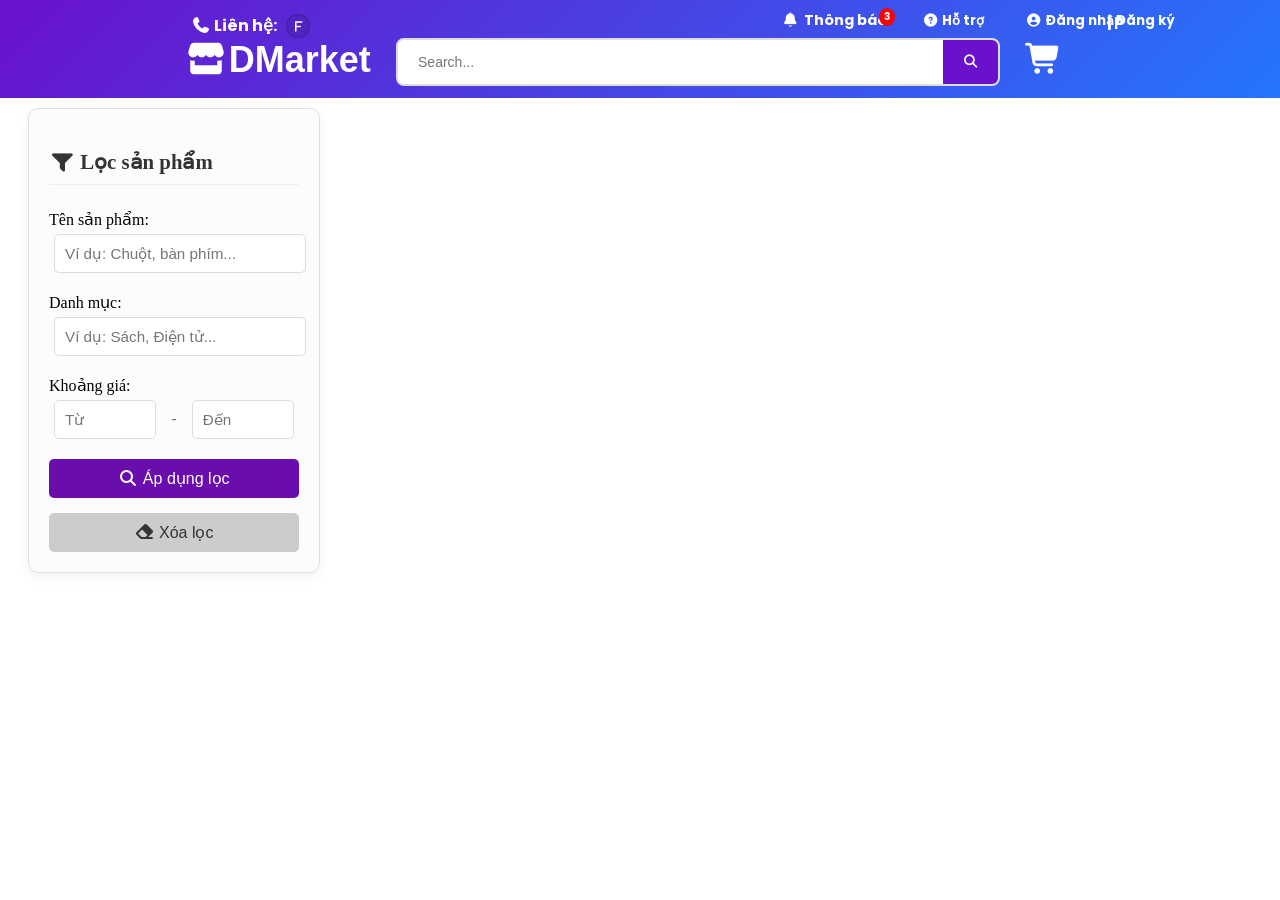
==== ProjectMarketWeb/index.html @ dc6fc466 "Add files via upload" ====
<!DOCTYPE html>
<html lang="en">
  <head>
    <meta charset="UTF-8" />
    <meta name="viewport" content="width=device-width, initial-scale=1.0" />
    <link rel="stylesheet" href="css/product.css" />
    <link rel="stylesheet" href="css/styles.css" />
    <link rel="stylesheet" href="css/all.min.css" />
    <script src="scripts.js" defer></script>
    <link
      href="https://fonts.googleapis.com/css2?family=Poppins:wght@400;600&display=swap"
      rel="stylesheet"
    />
    <title>DMarket</title>
  </head>
  <body>
    <header>
      <!-- Nút thông báo -->
      <h1 style="--h1-left: 61%; --h1-top: 2%; font-size: 0.9em">
        <div class="notification-container">
          <input
            type="checkbox"
            id="notification-toggle"
            class="notification-toggle"
          />
          <label for="notification-toggle" class="notification-bell">
            <i class="fa-solid fa-bell"></i>
            Thông báo
            <span class="notification-badge">3</span>
          </label>
          <div class="notification-box">
            <h3>Thông Báo Mới</h3>
            <ul>
              <li>Đơn hàng #123 của bạn đã được giao thành công.</li>
              <li>Chào bạn mới! Cảm ơn bạn đã đăng ký tài khoản.</li>
              <li>Khuyến mãi khủng 50% chỉ trong hôm nay!</li>
            </ul>
          </div>
        </div>
      </h1>

      <h1 style="--h1-left: 15%; --h1-top: 4%">
        <i class="fa-solid fa-phone"></i>
        Liên hệ:
        <button
          type="button"
          style="background: none; border: none"
          onclick="location.href='https://www.facebook.com/thanh.huynhtuan.1840'"
        >
          <div class="circle">
            <i class="fa-solid fa-f"></i>
          </div>
        </button>
      </h1>

      <button type="button" style="background: none; border: none">
        <h1 style="--h1-left: 72%; --h1-top: 4%">
          <i class="fa-solid fa-circle-question"></i>
          Hỗ trợ
        </h1>
      </button>
      <button
        id="login-btn"
        type="button"
        style="background: none; border: none"
      >
        <h1 style="--h1-left: 80%; --h1-top: 4%">
          <i class="fa-solid fa-circle-user"></i>
          Đăng nhập
        </h1>
      </button>
      <div
        id="username-display"
        style="--h1-left: 80%; --h1-top: 4%; --h1-size: 14px; display: none"
      >
        <h1>
          <i class="fa-solid fa-circle-user"></i>
          <span id="displayed-username"></span>
        </h1>
      </div>
      <div id="login-popup" class="popup" style="display: none">
        <div class="popup-content">
          <span id="close-login-popup" class="close">&times;</span>
          <h2>Đăng nhập</h2>
          <form class="login-form">
            <div class="input-group">
              <label for="username">Tên đăng nhập:</label>
              <div class="input-with-icon">
                <i class="fa-solid fa-user"></i>
                <input
                  type="text"
                  id="username"
                  name="username"
                  placeholder="Nhập tên đăng nhập"
                  required
                />
              </div>
            </div>
            <div class="input-group">
              <label for="password">Mật khẩu:</label>
              <div class="input-with-icon">
                <i class="fa-solid fa-lock"></i>
                <input
                  type="password"
                  id="password"
                  name="password"
                  placeholder="Nhập mật khẩu"
                  required
                />
                <i class="fa-solid fa-eye-slash toggle-password"></i>
              </div>
            </div>
            <button type="submit" class="login-button">Đăng nhập</button>
          </form>
        </div>
      </div>
      <h1 style="--h1-left: 14%; --h1-top: 20%; --h1-size: 30px">
        <button
          type="button"
          oneclick="location.href='index.html';"
          style="
            background: none;
            border: none;
            color: white;
            cursor: pointer;
            font-size: 1.2em;
            font-weight: bold;
          "
        >
          <i class="fa-solid fa-store"></i>DMarket
        </button>
      </h1>

<!-- ============================== #region REGISTER FORM ============================== -->
      <p
        style="background: none; border: none"
        > <h1 style="--h1-left: 86.4%; --h1-top: 1%">
          |
          </h1>
      </p>
      <button
          id="open-register-form"
          type="button"
          style="background: none; border: none; padding:none; cursor: pointer;"
      >
          <h1 style="--h1-left: 87%; --h1-top: 4%">
          Đăng ký
          </h1>
      </button>

      <div class="modal" id="modal-toggle">
          <div class="modal_overlay"></div> <!-- overlay nền đen -->
              
          <div class="modal_body">

              <!-- Authen form -->
              <div class="auth-form">
                  <div class="auth-form_header"> <!-- phần head -->
                      <h3 class="auth-form_heading">Đăng ký</h3>
                  </div>

                  <div class="auth-form_container">
                      <div class="auth-form_form"><!--Phần điền form-->
                          <div class="auth-form_group">
                              <input type="text" class="auth-form_input" placeholder="Tên đăng nhập">
                          </div>
                          <div class="auth-form_group">
                              <input type="password" class="auth-form_input" placeholder="Mật khẩu">
                          </div>
                          <div class="auth-form_group">
                              <input type="password" class="auth-form_input" id="last-input" placeholder="Nhập lại mật khẩu">
                          </div>
                      </div>
                      
                      <div class="auth-form_policy"> <!--điều khoản dịch vụ -->
                          <p class="auth-form_policy-text">
                              Bằng việc đăng kí, bạn đã đồng ý với cửa hàng về
                              <a href="" class="auth-form_policy-link">Điều khoản dịch vụ</a>
                              & 
                              <a href="" class="auth-form_policy-link">Chính sách bảo mật</a>
                          </p>
                      </div>
                      
                      <div class="auth-form_control"> <!-- nút trở lại / đăng kí-->
                          <button class="btn-register " id="turnback">Trở lại</button>
                          <button class="btn-register" id="register">Đăng kí</button>
                      </div>
                      
                  </div>

                  <div class="auth-form_socials"> <!-- liên kết mạng xã hội-->
                      <a href="" class="btn-register btn_s-font" id="btn-icon-facebook">
                          <i class="fa-brands fa-facebook"></i>
                          Kết nối với Facebook
                      </a>
                      <a href="" class="btn-register btn_s-font" id="btn-icon-google">
                          <i class="fa-brands fa-google"></i>
                          Kết nối với Google
                      </a>
                  </div>

              </div>

          </div>

      </div>
<!-- ============================== #endregion REGISTER FORM============================== -->

      <div
        class="search-container"
        style="--search-left: 31%; --search-top: 40%"
      >
        <input type="text" id="searchInput" placeholder="Search..." />
        <button type="submit" id="searchBtn">
          <i class="fa-solid fa-magnifying-glass"></i>
        </button>
      </div>
      <button
        id="cartShop"
        type="button"
        style="background: none; border: none"
      >
        <h1 style="--h1-left: 80%; --h1-top: 20%; --h1-size: 30px">
          <i class="fa-solid fa-cart-shopping"></i>
        </h1>
      </button>
      <div id="cartMenu" class="cart-dropdown" style="display: none">
        <h3>Giỏ hàng</h3>
        <hr />
        <ul id="cartItems"></ul>
        <hr />
        <!-- Tổng tiền -->
        <div class="total">Tổng: <span id="totalPrice">0</span> đ</div>
      </div>
    </header>

    <!-- Nút thêm sp mới -->
    <button id="open-product-form-btn" style="display: none;">Thêm sản phẩm mới</button>

    <!-- Popup thêm sp mới -->
    <div id="product-form-popup" class="popup">
      <div class="popup-content">
        <span id="close-product-form-popup" class="close">&times;</span>
        <h2>Thêm sản phẩm mới</h2>
        <form id="productForm">
          <input type="text" id="name" placeholder="Tên sản phẩm" required />
          <input type="number" id="value" placeholder="Giá" required />
          <input type="number" id="quantity" placeholder="Số lượng" required />
          <input type="text" id="category" placeholder="Danh mục" required />
          <input type="file" id="image" accept="image/*" required />
          <button type="submit">Thêm</button>
        </form>
      </div>
    </div>

    <!-- Popup xác nhận mua hàng -->
    <div id="checkout-popup" class="popup" style="display: none;">
      <div class="popup-content">
        <span id="close-checkout-popup" class="close">&times;</span>
        <h2>Xác nhận mua hàng</h2>
        <div id="checkout-items"></div>
        <h3>Tổng tiền: <span id="checkout-total">0</span>đ</h3>
        <button id="confirm-checkout">Thanh toán</button>
        <button id="cancel-checkout">Hủy</button>
      </div>
    </div>

    <div class="main-content">
      <div class="filter-section">
        <h3><i class="fa-solid fa-filter"></i> Lọc sản phẩm</h3>
        <div class="filter-group">
          <label for="filterProductName">Tên sản phẩm:</label>
          <input
            type="text"
            id="filterProductName"
            placeholder="Ví dụ: Chuột, bàn phím..."
          />
        </div>
        <div class="filter-group">
          <label for="filterProductCategory">Danh mục:</label>
          <input
            type="text"
            id="filterProductCategory"
            placeholder="Ví dụ: Sách, Điện tử..."
          />
        </div>
        <div class="filter-group">
          <label>Khoảng giá:</label>
          <div class="price-range">
            <input type="number" id="filterPriceMin" placeholder="Từ" min="0" />
            <span>-</span>
            <input
              type="number"
              id="filterPriceMax"
              placeholder="Đến"
              min="0"
            />
          </div>
        </div>
        <button id="applyFilterBtn" class="filter-btn primary-btn">
          <i class="fa-solid fa-magnifying-glass"></i> Áp dụng lọc
        </button>
        <button id="clearFilterBtn" class="filter-btn secondary-btn">
          <i class="fa-solid fa-eraser"></i> Xóa lọc
        </button>
      </div>

      <div id="productList" class="product-grid"></div>
    </div>
    <h1 id="admin" style="--h1-left: 80%; --h1-top: -1%; font-size: 0.9em; display:none;">
    <button
     id="admin-btn"
     type="button"
     style="background: none; border: none; cursor: pointer;"
    >
     <h1>
       <i class="fa-solid fa-user-gear"></i>
       Admin
     </h1>
    </button>
    </h1>
    <!-- Popup Quản trị viên -->
    <div id="admin-popup" class="popup" style="display: none">
     <div class="popup-content admin-popup-content">
       <span id="close-admin-popup" class="close">&times;</span>
       <div class="admin-header">
         <i class="fa-solid fa-gear admin-gear-icon"></i>
         <h2>QUẢN TRỊ VIÊN</h2>
       </div>
       <p class="admin-welcome-text">Chào mừng! Vui lòng chọn tác vụ quản lý.</p>
       <div class="admin-options">
         <button class="admin-option-btn">
           <i class="fa-solid fa-pen-to-square"></i> QUẢN LÝ SẢN PHẨM
         </button>
         <button class="admin-option-btn">
           <i class="fa-solid fa-users"></i> QUẢN LÝ NGƯỜI DÙNG
         </button>
         <button class="admin-option-btn">
           <i class="fa-solid fa-chart-bar"></i> THỐNG KÊ - BÁO CÁO
         </button>
         <button class="admin-option-btn">
           <i class="fa-solid fa-gears"></i> CÀI ĐẶT HỆ THỐNG
         </button>
       </div>
       <div class="admin-actions">
         <button id="cancel-admin" class="btn-secondary">Đóng</button>
         <button id="access-admin" class="btn-primary">Truy cập</button>
       </div>
     </div>
    </div>
    <footer>
    </footer>
  </body>
</html>
<!-- Nút mở Popup Admin -->
---- ProjectMarketWeb/css/product.css ----
:root {
    --primary-color: #EE4D2D;
    --white-color: #fff;
    --black-color: #000;
    --text-color: #333;
    --border-color: #dbdbdb;
    --star-gold-color: #FFCE3E;
}
.grid {
    width: 1200px;
    max-width: 100%;
    margin: 0 auto;
}

.grid__full-width {
    width: 100%;
}

.grid__row {
    display: flex;
    flex-wrap: wrap;
    margin-left: -5px;
    margin-right: -5px;
}

.grid__column-2 {
    padding-left: 5px;
    padding-right: 5px;
    width: 16.6667%;
}

.grid__column-2-4 {
    padding-left: 5px;
    padding-right: 5px;
    width: 20%
}

.grid__column-10 {
    padding-left: 5px;
    padding-right: 5px;
    width: 83.3334%;
}

/*Product item*/
.home-product {
    margin-bottom: 10px;
}

.home-product-item {
    display: block;
    position: relative;
    margin-top: 10px;
    text-decoration: none;
    background-color: var(--white-color);
    border-bottom-left-radius: 2px;
    border-bottom-right-radius: 2px;
    box-shadow: 0 1px 2px 0 rgba(0, 0, 0, 0.1);
    transition: transform linear 0.1s;
    will-change: transform;
}

.home-product-item:hover {
    transform: translateY(-1px);
    box-shadow: 0 1px 20px 0 rgba(0, 0, 0, 0.05);
}

.home-product-item__img {
    padding-top: 100%;
    /*thụt phía trên=100% width suy ra hinh vuong*/
    background-repeat: no-repeat;
    background-size: contain;
    background-position: center;
}

.home-product-item__name {
    font-size: 1.2rem;
    font-weight: 400;
    color: var(--text-color);
    line-height: 1.125rem;
    margin: 10px 10px 6px;
    display: block;
}

.home-product-item__price {
    display: flex;
    margin-left: 10px;
    align-items: baseline;
}

.home-product-item__price-old {
    font-size: 0.875rem;
    color: #666;
    text-decoration: line-through;
}

.home-product-item__price-current {
    font-size: 1.0rem;
    color: var(--primary-color);
    margin-left: 4px;
}

.home-product-item__action {
    display: flex;
    justify-content: space-between;
    margin: 6px 10px 0;
}

.home-product-item__like {
    font-size: 0.8125rem;
}

i.home-product-item__like-icon-fill {
    color: #F63D30;
    display: none;
}

.home-product-item__like--liked .home-product-item__like-icon-fill {
    display: inline-block;
}

.home-product-item__like--liked .home-product-item__like-icon-empty {
    display: none;
}

.home-product-item__rating {
    font-size: 0.7rem;
    color: #D5D5D5;
    margin: 3px 0 0 auto;
}

.home-product-item__star--gold {
    color: var(--star-gold-color);
}

.home-product-item__sold {
    font-size: 0.8rem;
    color: var(--text-color);
    margin: 3px 0 0 3px;
}

.home-product-item__origin {
    display: flex;
    justify-content: space-between;
    margin: 3px 10px 0;
    color: #595959;
    font-size: 0.75rem;
    font-weight: 300;
}

.home-product-item__favourite {
    position: absolute;
    top: 10px;
    left: -4px;
    color: var(--primary-color);
    background-color: currentColor;
    font-size: 0.8rem;
    font-weight: 500;
    line-height: 1.0rem;
    padding-right: 4px;
    border-top-right-radius: 3px;
    border-bottom-right-radius: 3px;
}

.home-product-item__favourite::after {
    content: "";
    position: absolute;
    left: 0;
    bottom: -4px;
    border-top: 4px solid currentColor;
    border-left: 4px solid transparent;
    filter: brightness(60%);
}

.home-product-item__favourite span {
    color: var(--white-color);
}

.home-product-item__favourite i {
    color: var(--white-color);
    font-size: 0.5625rem;
    margin: 0 2px 0 5px;
}

.home-product-item__sale-off {
    position: absolute;
    top: 0;
    right: 0;
    width: 40px;
    height: 36px;
    text-align: center;
    background-color: rgba(255, 216, 64, 0.94);
}

.home-product-item__sale-off::after {
    content: "";
    position: absolute;
    left: 0;
    bottom: -4px;
    border-width: 0 20px 6px;
    border-style: solid;
    border-color: transparent rgba(255, 216, 64, 0.94) transparent rgba(255, 216, 64, 0.94);
}

.home-product-item__sale-off-percent {
    color: #EE4D2D;
    font-weight: 600;
    font-size: 0.75rem;
    line-height: 0.75rem;
    position: relative;
    top: 1px;
}

.home-product-item__sale-off-label {
    color: var(--white-color);
    font-size: 0.75rem;
    line-height: 0.8125rem;
    position: relative;
    top: -2px;
    font-weight: 600;
}
---- ProjectMarketWeb/css/styles.css ----
header {
  font-family: "Segoe UI", Tahoma, Geneva, Verdana, sans-serif;
  background: linear-gradient(135deg, #6a11cb, #2575fc);
  margin: -10px;
  position: relative;
  height: 100px;
}

h1 {
  color: white;
  font-size: 0.9em;
  position: absolute;
  left: var(--h1-left);
  top: var(--h1-top);
  font-size: var(--h1-size);
  font-family: "Poppins", sans-serif;
}

.circle {
  height: 12.5px;
  width: 12.5px;
  padding: 5px;
  border-radius: 50%;
  display: inline-block;
  color: #fff;
  font-size: 0.9em;
  font-weight: 0;
  background-color: rgba(0, 0, 0, 0.1);
  border: 1px solid rgba(0, 0, 0, 0.2);
}

.search-container {
  display: flex;
  align-items: stretch;
  /* Ép các con cao bằng nhau */
  width: 600px;
  height: 44px;
  /* Đặt chiều cao cố định cho cả thanh search */
  border-radius: 8px;
  overflow: hidden;
  position: absolute;
  top: var(--search-top);
  left: var(--search-left);
  border: 2px solid #ddd;
  background: #fff;
}

.search-container input {
  flex: 1;
  padding: 0 15px;
  /* Bỏ padding dọc, chỉ giữ padding ngang */
  border: none;
  outline: none;
  font-size: 14px;
}

.search-container button {
  width: 55px;
  background: #6911cb;
  border: none;
  color: white;
  cursor: pointer;
  transition: background-color 0.3s ease;
  display: grid;
  place-items: center;
}

.search-container button:hover {
  background-color: #5a0ca0;
  /* Đổi màu nền khi hover */
}

/* Style cho cái chuông (bây giờ là cả nút bấm) */
.notification-bell {
  color: white;
  /* Giữ màu chữ trắng */
  cursor: pointer;
  /* Biến chuột thành hình bàn tay khi di vào */
  position: relative;
  display: inline-flex;
  /* Dùng flex để icon và chữ xếp hàng ngang đẹp */
  align-items: center;
  /* Căn thẳng hàng icon và chữ */
}

/* Style riêng cho icon chuông bên trong nút */
.notification-bell .fa-bell {
  font-size: 1em;
  /* Kích thước icon bằng kích thước chữ */
  margin-right: 5px;
  /* Tạo khoảng cách giữa chuông và chữ "Thông báo" */
}

/* === PHẦN CSS CÒN THIẾU CHO CHỨC NĂNG THÔNG BÁO === */

/* Hộp to nhất chứa mọi thứ */
.notification-container {
  position: relative;
  /* Rất quan trọng! Để làm "mỏ neo" cho hộp thông báo */
}

/* Checkbox tàng hình (công tắc ma thuật) */
.notification-toggle {
  display: none;
  /* Ẩn cái checkbox xấu xí đi */
}

/* Chấm đỏ báo số thông báo mới */
.notification-badge {
  position: absolute;
  /* Thả nổi nó trên cái chuông */
  top: -2px;
  /* Chỉnh vị trí của chấm đỏ (lên/xuống) */
  right: -8px;
  /* Chỉnh vị trí của chấm đỏ (trái/phải) */
  background-color: red;
  color: white;
  border-radius: 50%;
  /* Biến nó thành hình tròn */
  padding: 1px 5px;
  font-size: 10px;
  /* Cỡ chữ của số bên trong */
  font-weight: bold;
}

/* Hộp chứa thông báo */
.notification-box {
  display: none;
  /* QUAN TRỌNG: Mặc định, hộp này sẽ bị ẨN */
  position: absolute;
  /* Thả nổi nó, định vị theo cái .notification-container */
  top: 35px;
  /* Khoảng cách từ chuông xuống hộp. */
  right: 0;
  width: 300px;
  background-color: white;
  border: 1px solid #ddd;
  border-radius: 5px;
  box-shadow: 0 4px 8px rgba(0, 0, 0, 0.1);
  color: #333;
  /* Chữ bên trong màu đen cho dễ đọc */
  z-index: 1000;
  /* Đảm bảo nó nổi lên trên mọi thứ khác */
  text-align: left;
  /* Căn chữ trong hộp về bên trái */
}

/* === DÒNG CODE PHÉP THUẬT === */
/* Khi checkbox được tick (checked), thì tìm cái hộp thông báo và bật nó lên */
.notification-toggle:checked ~ .notification-box {
  display: block;
  /* Hiện nó ra! */
}

/* Style cho nội dung bên trong hộp thông báo */
.notification-box h3 {
  padding: 10px 15px;
  margin: 0;
  border-bottom: 1px solid #eee;
  font-size: 16px;
  font-weight: 600;
  /* Chữ đậm hơn một chút */
  color: #333;
}

.notification-box ul {
  list-style: none;
  margin: 0;
  padding: 0;
}

.notification-box ul li {
  padding: 12px 15px;
  border-bottom: 1px solid #eee;
  font-size: 14px;
  color: #555;
}

.notification-box ul li:hover {
  background-color: #f5f5f5;
}

.notification-box ul li:last-child {
  border-bottom: none;
}

.close {
  position: absolute;
  right: 12px;
  top: 8px;
  font-size: 24px;
  cursor: pointer;
}

.popup {
  position: fixed;
  top: 0;
  left: 0;
  width: 100%;
  height: 100%;
  background-color: rgba(0, 0, 0, 0.5);
  /* Nền mờ */
  display: flex;
  justify-content: center;
  align-items: center;
  z-index: 1000;
  backdrop-filter: blur(5px);
  /* Hiệu ứng làm mờ nền phía sau */
}

.popup-content {
  background-color: #fff;
  padding: 30px;
  border-radius: 15px;
  /* Bo tròn góc */
  box-shadow: 0 10px 30px rgba(0, 0, 0, 0.2);
  /* Đổ bóng mạnh hơn */
  width: 100%;
  max-width: 400px;
  /* Chiều rộng tối đa */
  position: relative;
  text-align: center;
  /* Căn giữa nội dung */
  font-family: "Poppins", sans-serif;
  /* Sử dụng font đã import */
  animation: fadeIn 0.3s ease-out;
  /* Animation khi hiện popup */
}

@keyframes fadeIn {
  from {
    opacity: 0;
    transform: translateY(-20px);
  }

  to {
    opacity: 1;
    transform: translateY(0);
  }
}

.popup-content h2 {
  font-size: 2em;
  /* Tiêu đề lớn hơn */
  margin-bottom: 25px;
  color: #333;
  font-weight: 600;
}

.close {
  position: absolute;
  top: 15px;
  right: 20px;
  font-size: 2em;
  font-weight: bold;
  cursor: pointer;
  color: #aaa;
  transition: color 0.3s ease;
}

.close:hover,
.close:focus {
  color: #333;
}

/* Login Form Styling */
.login-form {
  display: flex;
  flex-direction: column;
  gap: 20px;
  /* Khoảng cách giữa các nhóm input */
}

.input-group {
  text-align: left;
  /* Căn trái label và input */
}

.input-group label {
  display: block;
  margin-bottom: 8px;
  font-weight: 600;
  color: #555;
  font-size: 0.95em;
}

.input-with-icon {
  position: relative;
  display: flex;
  align-items: center;
  border: 1px solid #ddd;
  border-radius: 8px;
  padding: 8px 15px;
  /* Padding bên trong input */
  transition: all 0.3s ease;
  background-color: #f9f9f9;
}

.input-with-icon:focus-within {
  border-color: #6a0dad;
  /* Màu viền khi focus */
  box-shadow: 0 0 0 3px rgba(106, 13, 173, 0.2);
  /* Đổ bóng nhẹ khi focus */
  background-color: #fff;
}

.input-with-icon i {
  color: #888;
  margin-right: 12px;
  font-size: 1.1em;
}

.input-with-icon input {
  flex-grow: 1;
  /* Cho phép input lấp đầy không gian còn lại */
  border: none;
  outline: none;
  padding: 5px 0;
  /* Giảm padding ngang để input không bị quá to */
  font-size: 1em;
  color: #333;
  background-color: transparent;
  /* Nền input trong suốt */
}

.input-with-icon input::placeholder {
  color: #bbb;
  font-style: italic;
}

.toggle-password {
  cursor: pointer;
  margin-left: 10px;
  color: #888;
  transition: color 0.3s ease;
}

.toggle-password:hover {
  color: #6a0dad;
}

.login-button {
  background-color: #6a0dad;
  /* Màu tím đậm */
  color: white;
  padding: 15px 25px;
  border: none;
  border-radius: 8px;
  cursor: pointer;
  font-size: 1.1em;
  font-weight: 600;
  transition: background-color 0.3s ease, transform 0.2s ease;
  margin-top: 15px;
  letter-spacing: 0.5px;
}

.login-button:hover {
  background-color: #5a0ca0;
  /* Màu tím nhạt hơn khi hover */
  transform: translateY(-2px);
  /* Hiệu ứng nhấc nhẹ lên */
}

.login-button:active {
  transform: translateY(0);
  /* Trở về vị trí ban đầu khi click */
}

#login-btn {
  cursor: pointer;
}
/* ============================= #region REGISTER FORM ============================== */
/* ANIMATON */
@keyframes fadeIn2 {
  from {
    opacity: 0.3;
  }
  to {
    opacity: 1;
  }
}
/* MODAL */
.modal {
  position: fixed;
  top: 0;
  right: 0;
  bottom: 0;
  left: 0;
  display: none;
  animation: fadeIn2 linear 0.4s;
}
.modal_overlay {
  position: absolute;
  width: 100%;
  height: 100%;
  background-color: rgba(0, 0, 0, 0.362);
}
.modal_body {
  --growth-form: 0.7;
  --growth-to: 1;
  width: 475px;
  height: 510px;
  background-color: rgb(255, 255, 255);
  margin: auto;
  position: relative;
  border-radius: 15px;
  /* animation: growth linear 0.2s; */
  /* animation: drop linear 0.2s; */
  animation: animatetop linear 0.4s;
}
.auth-form {
  width: 475px;
}
.auth-form_container {
  padding: 0 30px;
}
.auth-form_header {
  width: 100%;
  height: 80px;
  border-radius: 15px 15px 0 0;
  display: flex;
  align-items: center;
  justify-content: center;
  background: linear-gradient(135deg, #ae00ff, #2575fc);
  margin-bottom: 20px;
}
.auth-form_heading {
  font-size: 2.5rem;
  font-weight: 600;
  color: white;
}
.auth-form_switch-button {
  font-size: 1.2rem;
  font-weight: bolder;
  color: rgb(0, 41, 247);
  cursor: pointer;
}
.auth-form_switch-button:hover {
  color: rgb(195, 0, 255);
}

.auth-form_input {
  width: 90%;
  height: 40px;
  margin: 0px 0px 18px 0px;
  border-radius: 10px;
  border: 1.5px solid #5f5f5f;
  padding: 0 19px;
  font-size: 1rem;
}
.auth-form_input:focus {
  border: 2px solid rgb(127, 161, 255);
  outline: none;
}
.auth-form_input#last-input {
  margin-bottom: 0;
}
.auth-form_policy-text {
  text-align: center;
  font-size: 1.1;
}
.auth-form_policy-link {
  text-decoration: solid;
  color: red;
}
.auth-form_control {
  margin: 120px 0 20px;
  display: flex;
  justify-content: flex-end;
}
.btn-register {
  width: 97px;
  height: 35px;
  text-decoration: none;
  border-radius: 4px;
  align-items: center;
  font-size: 0.9rem;
}
.btn-register:hover {
  background-color: rgba(0, 0, 0, 0.1);
}
.btn-register#register {
  color: rgb(255, 255, 255);
  background-color: rgba(2, 65, 255, 0.8);
  margin-left: 5px;
}
.btn-register#register:hover {
  background-color: rgb(17, 0, 255);
}
.auth-form_socials {
  background: linear-gradient(132deg, #ae00ff, #2575fc);
  margin-bottom: 20px;
  padding: 7px 31px;
  border-radius: 0 0 15px 15px;
  display: flex;
  justify-content: space-between;
  align-content: center;
}
.btn_s-font {
  align-content: center;
  text-align: center;
  height: 30px;
  font-size: 1em;
}
.fa-brands {
  font-size: 1.15em;
}
#btn-icon-facebook {
  width: 200px;
  background-color: #3a5a98;
  color: white;
}
#btn-icon-google {
  width: 200px;
  background-color: rgb(215, 215, 215);
  color: #292828;
}
/* ============================== #endregion REGISTER FORM ============================== */
.product-list {
  display: flex;
  flex-wrap: wrap;
  gap: 20px;
}

.product-card {
  margin-top: 20px;
  margin-left: 20px;
  width: 200px;
  border: 1px solid #ddd;
  border-radius: 8px;
  padding: 10px;
  text-align: center;
  background: #fafafa;
  box-shadow: 0 2px 6px rgba(0, 0, 0, 0.1);
}

.product-card img {
  width: 100%;
  height: auto;
  border-radius: 6px;
  margin-bottom: 10px;
}

.product-card h3 {
  margin: 5px 0;
  font-size: 18px;
  color: #333;
}

.product-card p {
  margin: 3px 0;
  font-size: 14px;
  color: #555;
}

.search-container {
  margin-bottom: 20px;
}

search-container input {
  display: inline-block;
  width: 200px;
}

input {
  margin: 5px;
  padding: 5px;
  display: block;
}

/* Ẩn menu ban đầu */
.cart-dropdown {
  display: inline-block;
  position: absolute;
  top: 60px;
  /* cách icon 1 chút */
  right: 60px;
  width: 250px;
  background: #fff;
  border: 1px solid #ddd;
  border-radius: 8px;
  box-shadow: 0 4px 6px rgba(0, 0, 0, 0.15);
  padding: 10px;
  z-index: 100;
}

/* Khi hover vào wrapper thì menu hiện ra */
#cartWrapper:hover .cart-dropdown {
  display: block;
}

.cart-dropdown ul {
  list-style: none;
  padding: 0;
  margin: 0;
}

.cart-dropdown li {
  padding: 8px 5px;
  border-bottom: 1px solid #eee;
  display: flex;
  justify-content: space-between;
  align-items: center;
}

.cart-dropdown li:last-child {
  border-bottom: none;
}

.quantity {
  display: flex;
  align-items: center;
  gap: 5px;
}

.quantity button {
  width: 25px;
  height: 25px;
  border: 1px solid #ccc;
  background: #f8f8f8;
  border-radius: 5px;
  cursor: pointer;
}

.quantity span {
  min-width: 20px;
  text-align: center;
  display: inline-block;
}

.total {
  text-align: right;
  font-weight: bold;
  padding: 5px 0;
}

.popup {
  display: none;
  position: fixed;
  z-index: 1000;
  left: 0;
  top: 0;
  width: 100%;
  height: 100%;
  overflow: auto;
  background-color: rgba(0, 0, 0, 0.4);
  justify-content: center;
  align-items: center;
}

.popup-content {
  background-color: #fefefe;
  margin: auto;
  padding: 20px;
  border: 1px solid #888;
  width: 80%;
  max-width: 500px;
  border-radius: 8px;
  position: relative;
  box-shadow: 0 4px 8px 0 rgba(0, 0, 0, 0.2), 0 6px 20px 0 rgba(0, 0, 0, 0.19);
  animation-name: animatetop;
  animation-duration: 0.4s;
}

@keyframes animatetop {
  from {
    top: -300px;
    opacity: 0;
  }

  to {
    top: 0;
    opacity: 1;
  }
}

.close {
  color: #aaa;
  float: right;
  font-size: 28px;
  font-weight: bold;
  position: absolute;
  right: 10px;
  top: 5px;
}

.close:hover,
.close:focus {
  color: black;
  text-decoration: none;
  cursor: pointer;
}

#productForm {
  display: flex;
  flex-direction: column;
  gap: 15px;
  margin-top: 20px;
}

#productForm input[type="text"],
#productForm input[type="number"],
#productForm input[type="file"] {
  padding: 10px;
  border: 1px solid #ccc;
  border-radius: 4px;
  width: calc(100% - 22px);
}

#productForm button[type="submit"] {
  background-color: #8a2be2;
  color: white;
  padding: 10px 15px;
  border: none;
  border-radius: 4px;
  cursor: pointer;
  font-size: 16px;
}

#productForm button[type="submit"]:hover {
  background-color: #7b1edc;
}

#open-product-form-btn {
  background-color: #8a2be2;
  color: white;
  padding: 10px 15px;
  border: none;
  border-radius: 5px;
  cursor: pointer;
  margin-top: 20px;
  margin-left: 20px;
  font-size: 16px;
}

#open-product-form-btn:hover {
  background-color: #7b1edc;
}

.main-content {
  display: flex;
  margin-top: 20px;
  margin-left: 20px;
  margin-right: 20px;
  gap: 30px;
}

.filter-section {
  width: 250px;
  padding: 20px;
  border: 1px solid #e0e0e0;
  border-radius: 10px;
  background-color: #fcfcfc;
  box-shadow: 0 4px 12px rgba(0, 0, 0, 0.05);
  display: flex;
  flex-direction: column;
  gap: 15px;
  height: fit-content;
}

.filter-section h3 {
  font-size: 1.3em;
  color: #333;
  margin-bottom: 10px;
  border-bottom: 1px solid #eee;
  padding-bottom: 10px;
}

.filter-section input[type="text"],
.filter-section input[type="number"],
.filter-section select {
  width: calc(100% - 20px);
  padding: 10px;
  border: 1px solid #ddd;
  border-radius: 5px;
  font-size: 0.95em;
  background-color: #fff;
  transition: border-color 0.3s ease;
}

.filter-section input:focus,
.filter-section select:focus {
  border-color: #6a0dad;
  outline: none;
  box-shadow: 0 0 0 2px rgba(106, 13, 173, 0.1);
}

.filter-section .price-range {
  display: flex;
  align-items: center;
  gap: 10px;
}

.filter-section .price-range input {
  flex: 1;
}

.filter-section .price-range span {
  color: #777;
}

.filter-section button {
  background-color: #6a0dad;
  color: white;
  padding: 10px 15px;
  border: none;
  border-radius: 5px;
  cursor: pointer;
  font-size: 1em;
  font-weight: 500;
  transition: background-color 0.3s ease, transform 0.2s ease;
}

.filter-section button:hover {
  background-color: #5a0ca0;
  transform: translateY(-1px);
}

.filter-section button#clearFilterBtn {
  background-color: #cccccc;
  color: #333;
}

.filter-section button#clearFilterBtn:hover {
  background-color: #bbbbbb;
}

.product-grid {
  flex: 1;
  display: grid;
  grid-template-columns: repeat(auto-fill, minmax(220px, 1fr));
  gap: 20px;
  margin-top: 0;
}

.product-card {
  border: 1px solid #e0e0e0;
  border-radius: 10px;
  padding: 15px;
  text-align: center;
  background: #fff;
  box-shadow: 0 4px 8px rgba(0, 0, 0, 0.08);
  transition: transform 0.2s ease, box-shadow 0.2s ease;
  display: flex;
  flex-direction: column;
  justify-content: space-between;
}

.product-card:hover {
  transform: translateY(-5px);
  box-shadow: 0 6px 15px rgba(0, 0, 0, 0.12);
}

.product-card img {
  max-width: 100%;
  height: 150px;
  object-fit: contain;
  border-radius: 8px;
  margin-bottom: 15px;
}

.product-card h3 {
  margin: 5px 0 10px 0;
  font-size: 1.15em;
  color: #333;
  font-weight: 600;
}

.product-card p {
  margin: 3px 0;
  font-size: 0.9em;
  color: #666;
}

.product-card .price {
  font-size: 1.1em;
  color: #6a0dad;
  font-weight: bold;
  margin-top: 10px;
}

.product-card button {
  background-color: #6a0dad;
  color: white;
  padding: 8px 15px;
  border: none;
  border-radius: 5px;
  cursor: pointer;
  margin-top: 15px;
  transition: background-color 0.3s ease;
}

.product-card button:hover {
  background-color: #5a0ca0;
}

.home-product-item__action {
  margin-left: 0px;
  margin-right: 120px;
}

.home-product-item__price {
  margin-left: 0px;
}

.home-product-item__sold {
  color: #888;
  font-size: 0.9em;
}
.home-product-item__price-current {
  color: #d0021b;
  font-weight: bold;
  font-size: 1.1em;
}

@media (max-width: 1200px) {
  .product-grid {
    grid-template-columns: repeat(auto-fill, minmax(200px, 1fr));
  }
}

@media (max-width: 992px) {
  .product-grid {
    grid-template-columns: repeat(auto-fill, minmax(180px, 1fr));
  }
}

@media (max-width: 768px) {
  .main-content {
    flex-direction: column;
    margin-left: 10px;
    margin-right: 10px;
  }
  .filter-section {
    width: auto;
    margin-bottom: 20px;
  }
  .product-grid {
    grid-template-columns: repeat(auto-fill, minmax(160px, 1fr));
  }
}

@media (max-width: 576px) {
  .product-grid {
    grid-template-columns: repeat(auto-fill, minmax(140px, 1fr));
  }
  .filter-section input,
  .filter-section select {
    width: calc(100% - 16px);
  }
  .filter-section .price-range {
    flex-direction: column;
    gap: 5px;
  }
  .filter-section .price-range input {
    width: 100%;
  }
}
/* Style cho nút Admin trong header */
#admin-btn h1 {
  /* Điều chỉnh vị trí nếu cần */
  --h1-left: 77%; /* Giá trị cũ */
  --h1-top: 4%;
  font-size: 0.9em;
  display: flex;
  align-items: center;
  gap: 5px;
}
#admin-btn .fa-user-gear {
  font-size: 1.1em;
}

/* Style cụ thể cho nội dung popup admin */
.admin-popup-content {
  max-width: 450px; /* Điều chỉnh chiều rộng popup admin */
  padding: 0; /* Bỏ padding mặc định để tự kiểm soát */
  border-radius: 15px;
  overflow: hidden; /* Đảm bảo bo góc cho header */
}

.admin-header {
  background: linear-gradient(135deg, #6a11cb, #2575fc);
  color: white;
  padding: 20px 0;
  border-radius: 15px 15px 0 0;
  display: flex;
  align-items: center;
  justify-content: center;
  gap: 10px;
  margin-bottom: 20px;
}

.admin-header h2 {
  margin: 0;
  font-size: 1.8em;
  font-weight: 700;
  letter-spacing: 1px;
}

.admin-gear-icon {
  font-size: 2em;
}

.admin-welcome-text {
  font-size: 1.05em;
  color: #555;
  margin-bottom: 25px;
  padding: 0 30px; /* Padding cho text */
}

.admin-options {
  display: flex;
  flex-direction: column;
  gap: 12px;
  margin-bottom: 30px;
  padding: 0 30px; /* Padding cho các nút option */
}

.admin-option-btn {
  background-color: #f0f4f8; /* Nền nhẹ nhàng */
  color: #333;
  padding: 15px 20px;
  border: 1px solid #e0e6ec;
  border-radius: 8px;
  text-align: left;
  font-size: 1.1em;
  font-weight: 500;
  cursor: pointer;
  transition: background-color 0.3s ease, transform 0.2s ease,
    border-color 0.3s ease;
  display: flex;
  align-items: center;
  gap: 15px;
}

.admin-option-btn i {
  font-size: 1.3em;
  color: #6a11cb; /* Màu icon */
}

.admin-option-btn:hover {
  background-color: #e2eaf2; /* Đậm hơn khi hover */
  border-color: #c9d2db;
  transform: translateY(-2px);
  box-shadow: 0 4px 8px rgba(0, 0, 0, 0.05);
}

.admin-option-btn:active {
  transform: translateY(0);
}

.admin-actions {
  display: flex;
  justify-content: flex-end; /* Căn phải các nút */
  gap: 15px;
  padding: 0 30px 25px 30px; /* Padding cho các nút action */
  border-top: 1px solid #eee; /* Đường kẻ phân cách */
  padding-top: 20px;
  margin-top: 10px;
}

.btn-primary {
  background-color: #6a11cb;
  color: white;
  padding: 12px 25px;
  border: none;
  border-radius: 8px;
  cursor: pointer;
  font-size: 1em;
  font-weight: 600;
  transition: background-color 0.3s ease, transform 0.2s ease;
}

.btn-primary:hover {
  background-color: #5a0ca0;
  transform: translateY(-2px);
}

.btn-secondary {
  background-color: #e0e0e0;
  color: #333;
  padding: 12px 25px;
  border: none;
  border-radius: 8px;
  cursor: pointer;
  font-size: 1em;
  font-weight: 600;
  transition: background-color 0.3s ease, transform 0.2s ease;
}

.btn-secondary:hover {
  background-color: #cccccc;
  transform: translateY(-2px);
}

/* Đảm bảo nút đóng popup vẫn hoạt động */
.admin-popup-content .close {
  top: 15px;
  right: 20px;
  color: white; /* Đổi màu nút đóng cho header */
  text-shadow: 0 0 5px rgba(0, 0, 0, 0.2);
  z-index: 1; /* Đảm bảo nó nằm trên header */
}

.admin-popup-content .close:hover {
  color: #f0f0f0;
}
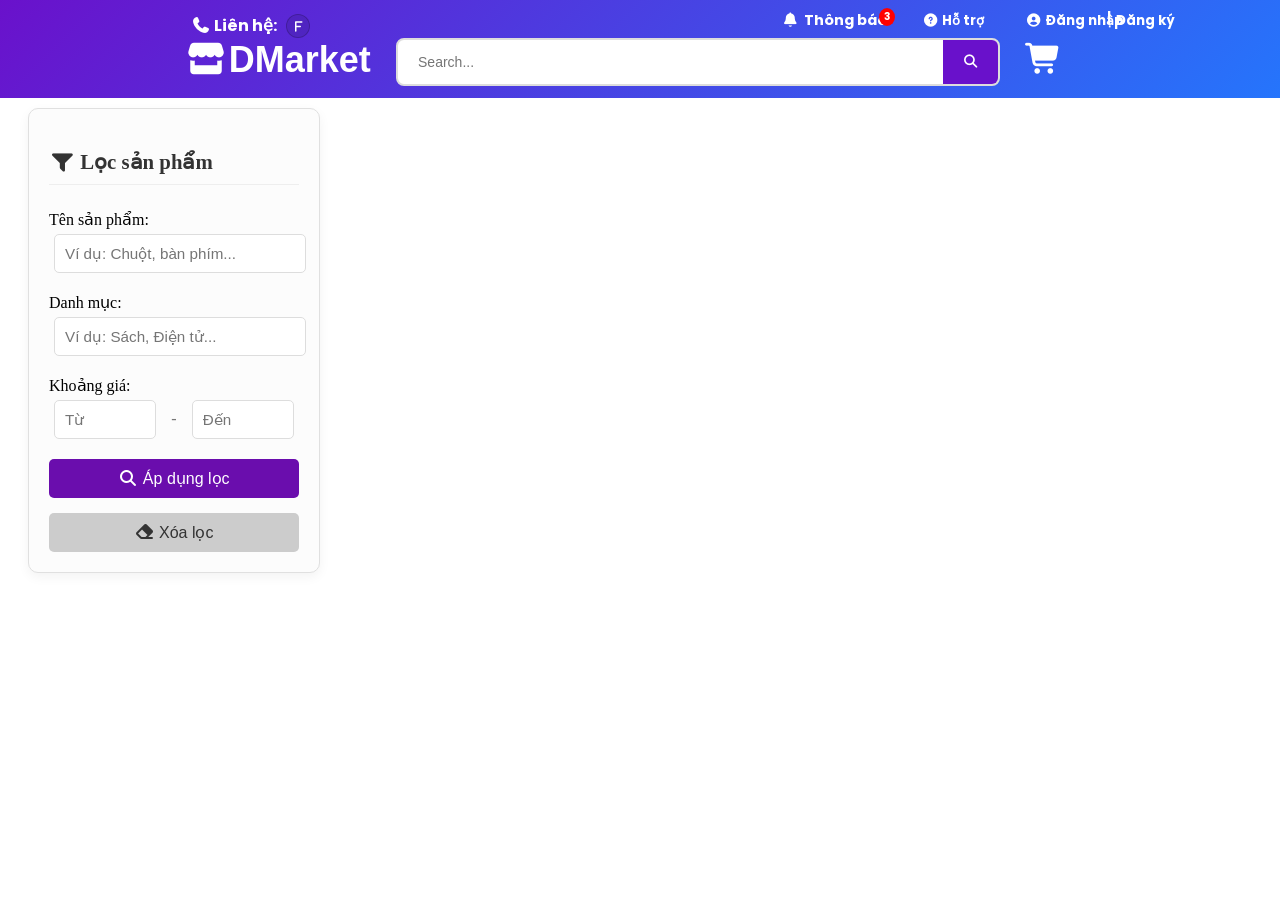
==== commit 8756e424: "Add files via upload" ====
--- a/ProjectMarketWeb/index.html
+++ b/ProjectMarketWeb/index.html
@@ -131,80 +131,91 @@
         </button>
       </h1>
 
-<!-- ============================== #region REGISTER FORM ============================== -->
-      <p
-        style="background: none; border: none"
-        > <h1 style="--h1-left: 86.4%; --h1-top: 1%">
-          |
-          </h1>
-      </p>
+      <!-- ============================== #region REGISTER FORM ============================== -->
+
       <button
-          id="open-register-form"
-          type="button"
-          style="background: none; border: none; padding:none; cursor: pointer;"
-      >
-          <h1 style="--h1-left: 87%; --h1-top: 4%">
-          Đăng ký
-          </h1>
-      </button>
-
+        id="open-register-form"
+        type="button"
+        style="background: none; border: none; padding: none; cursor: pointer"
+      >
+        <h1 style="--h1-left: 86.4%; --h1-top: 1%">|</h1>
+        <h1 style="--h1-left: 87%; --h1-top: 4%">Đăng ký</h1>
+      </button>
       <div class="modal" id="modal-toggle">
-          <div class="modal_overlay"></div> <!-- overlay nền đen -->
-              
-          <div class="modal_body">
-
-              <!-- Authen form -->
-              <div class="auth-form">
-                  <div class="auth-form_header"> <!-- phần head -->
-                      <h3 class="auth-form_heading">Đăng ký</h3>
-                  </div>
-
-                  <div class="auth-form_container">
-                      <div class="auth-form_form"><!--Phần điền form-->
-                          <div class="auth-form_group">
-                              <input type="text" class="auth-form_input" placeholder="Tên đăng nhập">
-                          </div>
-                          <div class="auth-form_group">
-                              <input type="password" class="auth-form_input" placeholder="Mật khẩu">
-                          </div>
-                          <div class="auth-form_group">
-                              <input type="password" class="auth-form_input" id="last-input" placeholder="Nhập lại mật khẩu">
-                          </div>
-                      </div>
-                      
-                      <div class="auth-form_policy"> <!--điều khoản dịch vụ -->
-                          <p class="auth-form_policy-text">
-                              Bằng việc đăng kí, bạn đã đồng ý với cửa hàng về
-                              <a href="" class="auth-form_policy-link">Điều khoản dịch vụ</a>
-                              & 
-                              <a href="" class="auth-form_policy-link">Chính sách bảo mật</a>
-                          </p>
-                      </div>
-                      
-                      <div class="auth-form_control"> <!-- nút trở lại / đăng kí-->
-                          <button class="btn-register " id="turnback">Trở lại</button>
-                          <button class="btn-register" id="register">Đăng kí</button>
-                      </div>
-                      
-                  </div>
-
-                  <div class="auth-form_socials"> <!-- liên kết mạng xã hội-->
-                      <a href="" class="btn-register btn_s-font" id="btn-icon-facebook">
-                          <i class="fa-brands fa-facebook"></i>
-                          Kết nối với Facebook
-                      </a>
-                      <a href="" class="btn-register btn_s-font" id="btn-icon-google">
-                          <i class="fa-brands fa-google"></i>
-                          Kết nối với Google
-                      </a>
-                  </div>
-
-              </div>
-
+        <div class="modal_overlay"></div>
+        <!-- overlay nền đen -->
+
+        <div class="modal_body">
+          <!-- Authen form -->
+          <div class="auth-form">
+            <div class="auth-form_header">
+              <!-- phần head -->
+              <h3 class="auth-form_heading">Đăng ký</h3>
+            </div>
+
+            <div class="auth-form_container">
+              <div class="auth-form_form">
+                <!--Phần điền form-->
+                <div class="auth-form_group">
+                  <input
+                    type="text"
+                    class="auth-form_input"
+                    placeholder="Tên đăng nhập"
+                  />
+                </div>
+                <div class="auth-form_group">
+                  <input
+                    type="password"
+                    class="auth-form_input"
+                    placeholder="Mật khẩu"
+                  />
+                </div>
+                <div class="auth-form_group">
+                  <input
+                    type="password"
+                    class="auth-form_input"
+                    id="last-input"
+                    placeholder="Nhập lại mật khẩu"
+                  />
+                </div>
+              </div>
+
+              <div class="auth-form_policy">
+                <!--điều khoản dịch vụ -->
+                <p class="auth-form_policy-text">
+                  Bằng việc đăng kí, bạn đã đồng ý với cửa hàng về
+                  <a href="" class="auth-form_policy-link"
+                    >Điều khoản dịch vụ</a
+                  >
+                  &
+                  <a href="" class="auth-form_policy-link"
+                    >Chính sách bảo mật</a
+                  >
+                </p>
+              </div>
+
+              <div class="auth-form_control">
+                <!-- nút trở lại / đăng kí-->
+                <button class="btn-register" id="turnback">Trở lại</button>
+                <button class="btn-register" id="register">Đăng kí</button>
+              </div>
+            </div>
+
+            <div class="auth-form_socials">
+              <!-- liên kết mạng xã hội-->
+              <a href="" class="btn-register btn_s-font" id="btn-icon-facebook">
+                <i class="fa-brands fa-facebook"></i>
+                Kết nối với Facebook
+              </a>
+              <a href="" class="btn-register btn_s-font" id="btn-icon-google">
+                <i class="fa-brands fa-google"></i>
+                Kết nối với Google
+              </a>
+            </div>
           </div>
-
-      </div>
-<!-- ============================== #endregion REGISTER FORM============================== -->
+        </div>
+      </div>
+      <!-- ============================== #endregion REGISTER FORM============================== -->
 
       <div
         class="search-container"
@@ -235,7 +246,9 @@
     </header>
 
     <!-- Nút thêm sp mới -->
-    <button id="open-product-form-btn" style="display: none;">Thêm sản phẩm mới</button>
+    <button id="open-product-form-btn" style="display: none">
+      Thêm sản phẩm mới
+    </button>
 
     <!-- Popup thêm sp mới -->
     <div id="product-form-popup" class="popup">
@@ -254,7 +267,7 @@
     </div>
 
     <!-- Popup xác nhận mua hàng -->
-    <div id="checkout-popup" class="popup" style="display: none;">
+    <div id="checkout-popup" class="popup" style="display: none">
       <div class="popup-content">
         <span id="close-checkout-popup" class="close">&times;</span>
         <h2>Xác nhận mua hàng</h2>
@@ -307,49 +320,53 @@
 
       <div id="productList" class="product-grid"></div>
     </div>
-    <h1 id="admin" style="--h1-left: 80%; --h1-top: -1%; font-size: 0.9em; display:none;">
-    <button
-     id="admin-btn"
-     type="button"
-     style="background: none; border: none; cursor: pointer;"
+    <h1
+      id="admin"
+      style="--h1-left: 80%; --h1-top: -1%; font-size: 0.9em; display: none"
     >
-     <h1>
-       <i class="fa-solid fa-user-gear"></i>
-       Admin
-     </h1>
-    </button>
+      <button
+        id="admin-btn"
+        type="button"
+        style="background: none; border: none; cursor: pointer"
+      >
+        <h1>
+          <i class="fa-solid fa-user-gear"></i>
+          Admin
+        </h1>
+      </button>
     </h1>
     <!-- Popup Quản trị viên -->
     <div id="admin-popup" class="popup" style="display: none">
-     <div class="popup-content admin-popup-content">
-       <span id="close-admin-popup" class="close">&times;</span>
-       <div class="admin-header">
-         <i class="fa-solid fa-gear admin-gear-icon"></i>
-         <h2>QUẢN TRỊ VIÊN</h2>
-       </div>
-       <p class="admin-welcome-text">Chào mừng! Vui lòng chọn tác vụ quản lý.</p>
-       <div class="admin-options">
-         <button class="admin-option-btn">
-           <i class="fa-solid fa-pen-to-square"></i> QUẢN LÝ SẢN PHẨM
-         </button>
-         <button class="admin-option-btn">
-           <i class="fa-solid fa-users"></i> QUẢN LÝ NGƯỜI DÙNG
-         </button>
-         <button class="admin-option-btn">
-           <i class="fa-solid fa-chart-bar"></i> THỐNG KÊ - BÁO CÁO
-         </button>
-         <button class="admin-option-btn">
-           <i class="fa-solid fa-gears"></i> CÀI ĐẶT HỆ THỐNG
-         </button>
-       </div>
-       <div class="admin-actions">
-         <button id="cancel-admin" class="btn-secondary">Đóng</button>
-         <button id="access-admin" class="btn-primary">Truy cập</button>
-       </div>
-     </div>
+      <div class="popup-content admin-popup-content">
+        <span id="close-admin-popup" class="close">&times;</span>
+        <div class="admin-header">
+          <i class="fa-solid fa-gear admin-gear-icon"></i>
+          <h2>QUẢN TRỊ VIÊN</h2>
+        </div>
+        <p class="admin-welcome-text">
+          Chào mừng! Vui lòng chọn tác vụ quản lý.
+        </p>
+        <div class="admin-options">
+          <button class="admin-option-btn">
+            <i class="fa-solid fa-pen-to-square"></i> QUẢN LÝ SẢN PHẨM
+          </button>
+          <button class="admin-option-btn">
+            <i class="fa-solid fa-users"></i> QUẢN LÝ NGƯỜI DÙNG
+          </button>
+          <button class="admin-option-btn">
+            <i class="fa-solid fa-chart-bar"></i> THỐNG KÊ - BÁO CÁO
+          </button>
+          <button class="admin-option-btn">
+            <i class="fa-solid fa-gears"></i> CÀI ĐẶT HỆ THỐNG
+          </button>
+        </div>
+        <div class="admin-actions">
+          <button id="cancel-admin" class="btn-secondary">Đóng</button>
+          <button id="access-admin" class="btn-primary">Truy cập</button>
+        </div>
+      </div>
     </div>
-    <footer>
-    </footer>
+    <footer></footer>
   </body>
 </html>
-<!-- Nút mở Popup Admin -->+<!-- Nút mở Popup Admin -->
--- a/ProjectMarketWeb/css/styles.css
+++ b/ProjectMarketWeb/css/styles.css
@@ -388,6 +388,7 @@
   left: 0;
   display: none;
   animation: fadeIn2 linear 0.4s;
+  z-index: 9999;
 }
 .modal_overlay {
   position: absolute;
@@ -897,6 +898,7 @@
 .home-product-item__action {
   margin-left: 0px;
   margin-right: 120px;
+  white-space: nowrap;
 }
 
 .home-product-item__price {
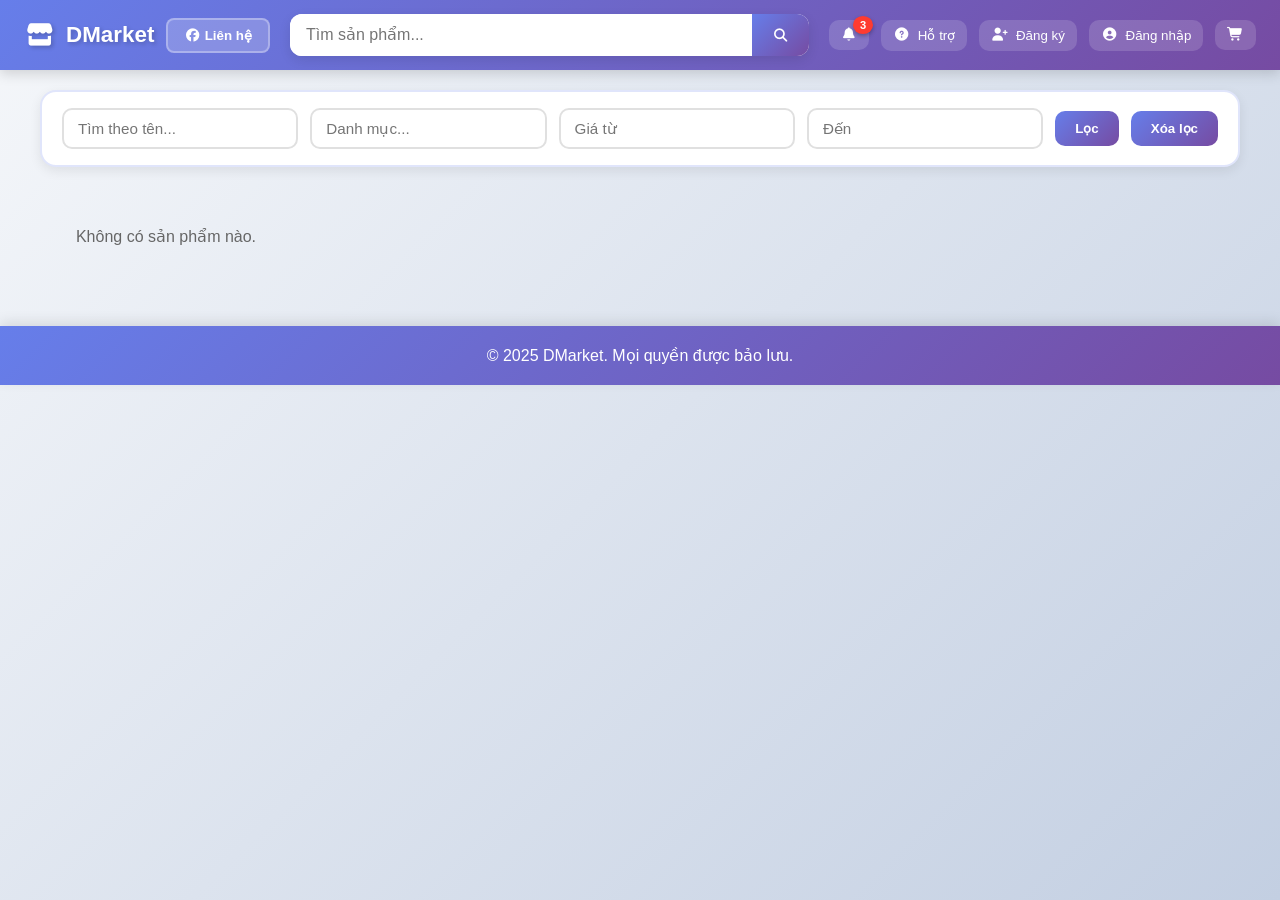
==== commit 6f97ebf5: "Add files via upload" ====
--- a/ProjectMarketWeb/index.html
+++ b/ProjectMarketWeb/index.html
@@ -1,83 +1,178 @@
 <!DOCTYPE html>
-<html lang="en">
+<html lang="vi">
   <head>
-    <meta charset="UTF-8" />
-    <meta name="viewport" content="width=device-width, initial-scale=1.0" />
-    <link rel="stylesheet" href="css/product.css" />
+    <meta charset="utf-8" />
+    <meta name="viewport" content="width=device-width,initial-scale=1" />
+    <title>DMarket</title>
+    <!-- CSS -->
     <link rel="stylesheet" href="css/styles.css" />
-    <link rel="stylesheet" href="css/all.min.css" />
-    <script src="scripts.js" defer></script>
-    <link
-      href="https://fonts.googleapis.com/css2?family=Poppins:wght@400;600&display=swap"
-      rel="stylesheet"
-    />
-    <title>DMarket</title>
+    <link rel="stylesheet" href="css/admin-styles.css" />
+    <link rel="stylesheet" href="css/all.css" />
   </head>
   <body>
-    <header>
-      <!-- Nút thông báo -->
-      <h1 style="--h1-left: 61%; --h1-top: 2%; font-size: 0.9em">
-        <div class="notification-container">
-          <input
-            type="checkbox"
-            id="notification-toggle"
-            class="notification-toggle"
-          />
-          <label for="notification-toggle" class="notification-bell">
-            <i class="fa-solid fa-bell"></i>
-            Thông báo
-            <span class="notification-badge">3</span>
-          </label>
-          <div class="notification-box">
-            <h3>Thông Báo Mới</h3>
-            <ul>
-              <li>Đơn hàng #123 của bạn đã được giao thành công.</li>
-              <li>Chào bạn mới! Cảm ơn bạn đã đăng ký tài khoản.</li>
-              <li>Khuyến mãi khủng 50% chỉ trong hôm nay!</li>
-            </ul>
-          </div>
-        </div>
-      </h1>
-
-      <h1 style="--h1-left: 15%; --h1-top: 4%">
-        <i class="fa-solid fa-phone"></i>
-        Liên hệ:
-        <button
-          type="button"
-          style="background: none; border: none"
-          onclick="location.href='https://www.facebook.com/thanh.huynhtuan.1840'"
-        >
-          <div class="circle">
-            <i class="fa-solid fa-f"></i>
-          </div>
-        </button>
-      </h1>
-
-      <button type="button" style="background: none; border: none">
-        <h1 style="--h1-left: 72%; --h1-top: 4%">
-          <i class="fa-solid fa-circle-question"></i>
-          Hỗ trợ
-        </h1>
-      </button>
-      <button
-        id="login-btn"
-        type="button"
-        style="background: none; border: none"
-      >
-        <h1 style="--h1-left: 80%; --h1-top: 4%">
-          <i class="fa-solid fa-circle-user"></i>
-          Đăng nhập
-        </h1>
-      </button>
-      <div
-        id="username-display"
-        style="--h1-left: 80%; --h1-top: 4%; --h1-size: 14px; display: none"
-      >
-        <h1>
-          <i class="fa-solid fa-circle-user"></i>
-          <span id="displayed-username"></span>
-        </h1>
-      </div>
+    <!-- ================= ADMIN (ẨN THEO MẶC ĐỊNH) ================= -->
+    <admin style="display: none">
+      <div class="container">
+        <div class="sidebar">
+          <h1>Admin</h1>
+          <button id="manageUserBtn" type="button">
+            <div class="box">
+              <h1><i class="fa-solid fa-users"></i> Quản lý khách hàng</h1>
+            </div>
+          </button>
+          <button id="manageProductBtn" type="button">
+            <div class="box">
+              <h1><i class="fa-solid fa-shop"></i> Quản lý sản phẩm</h1>
+            </div>
+          </button>
+          <button id="manageInvoiceBtn" type="button">
+            <div class="box">
+              <h1>
+                <i class="fa-solid fa-file-invoice-dollar"></i> Quản lý hóa đơn
+              </h1>
+            </div>
+          </button>
+          <button id="manageStockBtn" type="button">
+            <div class="box">
+              <h1><i class="fa-solid fa-warehouse"></i> Quản lý kho</h1>
+            </div>
+          </button>
+          <button id="addInfoBtn" type="button">
+            <div class="box">
+              <h1><i class="fa-solid fa-table"></i> Phiếu nhập hàng</h1>
+            </div>
+          </button>
+          <button
+            id="returnToUserBtn"
+            type="button"
+            class="btn-logout"
+            style="margin-top: 30px; background: #c53030"
+          >
+            <div class="box">
+              <h1>
+                <i class="fa-solid fa-person"></i> Quay về Trang người dùng
+              </h1>
+            </div>
+          </button>
+        </div>
+        <div class="content">
+          <div id="userContent" class="manageUser" style="display: none"></div>
+          <div
+            id="productContent"
+            class="manageProduct"
+            style="display: none"
+          ></div>
+          <div
+            id="invoiceContent"
+            class="manageInvoice"
+            style="display: none"
+          ></div>
+          <div id="addInfoContent" class="addInfo" style="display: none"></div>
+          <div id="stockContent" class="content-section" style="display: none">
+            <div class="management-header">
+              <h2><i class="fa-solid fa-warehouse"></i> Quản lý Kho Hàng</h2>
+            </div>
+            <div class="table-container">
+              <table class="admin-table">
+                <thead>
+                  <tr>
+                    <th>ID</th>
+                    <th>Tên sản phẩm</th>
+                    <th>Danh mục</th>
+                    <th>Số lượng tồn kho</th>
+                    <th>Thao tác</th>
+                  </tr>
+                </thead>
+                <tbody id="stockTableBody"></tbody>
+              </table>
+            </div>
+          </div>
+        </div>
+      </div>
+    </admin>
+
+    <!-- ================= USER (HIỂN THỊ MẶC ĐỊNH) ================= -->
+    <user style="display: block">
+      <!-- HEADER -->
+      <header class="main-header">
+        <div class="header-left">
+          <div class="logo">
+            <i class="fa-solid fa-store"></i><span>DMarket</span>
+          </div>
+          <button
+            class="contact-btn"
+            onclick="window.open('https://www.facebook.com/thanh.huynhtuan.1840','_blank')"
+          >
+            <i class="fa-brands fa-facebook"></i> Liên hệ
+          </button>
+        </div>
+
+        <div class="header-center">
+          <div class="search-bar">
+            <input id="searchInput" type="text" placeholder="Tìm sản phẩm..." />
+            <button id="searchBtn" type="button">
+              <i class="fa-solid fa-magnifying-glass"></i>
+            </button>
+          </div>
+        </div>
+
+        <div class="header-right">
+          <button id="notificationBtn" class="icon-btn" title="Thông báo">
+            <i class="fa-solid fa-bell"></i
+            ><span class="notification-badge">3</span>
+          </button>
+          <button id="helpBtn" class="text-btn">
+            <i class="fa-solid fa-circle-question"></i> Hỗ trợ
+          </button>
+          <button id="open-register-form" class="text-btn">
+            <i class="fa-solid fa-user-plus"></i> Đăng ký
+          </button>
+          <button id="login-btn" class="text-btn">
+            <i class="fa-solid fa-circle-user"></i> Đăng nhập
+          </button>
+
+          <div id="username-display" style="display: none">
+            <i class="fa-solid fa-circle-user"></i>
+            <span id="displayed-username"></span>
+          </div>
+
+          <button id="cartShop" class="icon-btn" title="Giỏ hàng">
+            <i class="fa-solid fa-cart-shopping"></i>
+          </button>
+        </div>
+      </header>
+
+      <!-- FILTER -->
+      <section class="filter-section" aria-label="Bộ lọc sản phẩm">
+        <input
+          type="text"
+          id="filterProductName"
+          placeholder="Tìm theo tên..."
+        />
+        <input
+          type="text"
+          id="filterProductCategory"
+          placeholder="Danh mục..."
+        />
+        <input type="number" id="filterPriceMin" placeholder="Giá từ" min="0" />
+        <input type="number" id="filterPriceMax" placeholder="Đến" min="0" />
+        <button id="applyFilterBtn" type="button">Lọc</button>
+        <button id="clearFilterBtn" type="button">Xóa lọc</button>
+      </section>
+
+      <!-- MAIN -->
+      <main>
+        <div id="productList" class="product-grid"></div>
+      </main>
+
+      <!-- FOOTER -->
+      <footer class="footer">
+        <p>© 2025 DMarket. Mọi quyền được bảo lưu.</p>
+      </footer>
+
+      <!-- ================= POPUPS ================= -->
+
+      <!-- LOGIN -->
       <div id="login-popup" class="popup" style="display: none">
         <div class="popup-content">
           <span id="close-login-popup" class="close">&times;</span>
@@ -114,48 +209,17 @@
           </form>
         </div>
       </div>
-      <h1 style="--h1-left: 14%; --h1-top: 20%; --h1-size: 30px">
-        <button
-          type="button"
-          oneclick="location.href='index.html';"
-          style="
-            background: none;
-            border: none;
-            color: white;
-            cursor: pointer;
-            font-size: 1.2em;
-            font-weight: bold;
-          "
-        >
-          <i class="fa-solid fa-store"></i>DMarket
-        </button>
-      </h1>
-
-      <!-- ============================== #region REGISTER FORM ============================== -->
-
-      <button
-        id="open-register-form"
-        type="button"
-        style="background: none; border: none; padding: none; cursor: pointer"
-      >
-        <h1 style="--h1-left: 86.4%; --h1-top: 1%">|</h1>
-        <h1 style="--h1-left: 87%; --h1-top: 4%">Đăng ký</h1>
-      </button>
-      <div class="modal" id="modal-toggle">
+
+      <!-- REGISTER -->
+      <div class="modal" id="modal-toggle" style="display: none">
         <div class="modal_overlay"></div>
-        <!-- overlay nền đen -->
-
         <div class="modal_body">
-          <!-- Authen form -->
           <div class="auth-form">
             <div class="auth-form_header">
-              <!-- phần head -->
               <h3 class="auth-form_heading">Đăng ký</h3>
             </div>
-
             <div class="auth-form_container">
               <div class="auth-form_form">
-                <!--Phần điền form-->
                 <div class="auth-form_group">
                   <input
                     type="text"
@@ -179,194 +243,75 @@
                   />
                 </div>
               </div>
-
               <div class="auth-form_policy">
-                <!--điều khoản dịch vụ -->
                 <p class="auth-form_policy-text">
                   Bằng việc đăng kí, bạn đã đồng ý với cửa hàng về
-                  <a href="" class="auth-form_policy-link"
+                  <a href="#" class="auth-form_policy-link"
                     >Điều khoản dịch vụ</a
                   >
                   &
-                  <a href="" class="auth-form_policy-link"
+                  <a href="#" class="auth-form_policy-link"
                     >Chính sách bảo mật</a
                   >
                 </p>
               </div>
-
               <div class="auth-form_control">
-                <!-- nút trở lại / đăng kí-->
                 <button class="btn-register" id="turnback">Trở lại</button>
-                <button class="btn-register" id="register">Đăng kí</button>
-              </div>
-            </div>
-
-            <div class="auth-form_socials">
-              <!-- liên kết mạng xã hội-->
-              <a href="" class="btn-register btn_s-font" id="btn-icon-facebook">
-                <i class="fa-brands fa-facebook"></i>
-                Kết nối với Facebook
-              </a>
-              <a href="" class="btn-register btn_s-font" id="btn-icon-google">
-                <i class="fa-brands fa-google"></i>
-                Kết nối với Google
-              </a>
-            </div>
-          </div>
-        </div>
-      </div>
-      <!-- ============================== #endregion REGISTER FORM============================== -->
-
-      <div
-        class="search-container"
-        style="--search-left: 31%; --search-top: 40%"
-      >
-        <input type="text" id="searchInput" placeholder="Search..." />
-        <button type="submit" id="searchBtn">
-          <i class="fa-solid fa-magnifying-glass"></i>
-        </button>
-      </div>
-      <button
-        id="cartShop"
-        type="button"
-        style="background: none; border: none"
-      >
-        <h1 style="--h1-left: 80%; --h1-top: 20%; --h1-size: 30px">
-          <i class="fa-solid fa-cart-shopping"></i>
-        </h1>
-      </button>
+                <button class="btn-register" id="register">Đăng ký</button>
+              </div>
+            </div>
+          </div>
+        </div>
+      </div>
+
+      <!-- PRODUCT FORM -->
+
+      <!-- USER PROFILE POPUP -->
+      <div id="user-popup" class="popup" style="display: none">
+        <div class="popup-content">
+          <span id="close-user-popup" class="close">&times;</span>
+          <h2>Hồ sơ người dùng</h2>
+          <p id="popup-username"></p>
+          <button id="logout-btn" class="login-button">Đăng xuất</button>
+        </div>
+      </div>
+
+      <!-- CHECKOUT POPUP -->
+      <div id="checkout-popup" class="popup" style="display: none">
+        <div class="popup-content">
+          <span id="close-checkout-popup" class="close">&times;</span>
+          <h2>Xác nhận thanh toán</h2>
+          <div id="checkout-items"></div>
+          <div id="checkout-total"></div>
+          <button id="confirm-checkout" class="login-button">Xác nhận</button>
+          <button id="cancel-checkout" class="btn-register">Hủy</button>
+        </div>
+      </div>
+
+      <!-- GIỎ HÀNG -->
       <div id="cartMenu" class="cart-dropdown" style="display: none">
         <h3>Giỏ hàng</h3>
-        <hr />
         <ul id="cartItems"></ul>
-        <hr />
-        <!-- Tổng tiền -->
-        <div class="total">Tổng: <span id="totalPrice">0</span> đ</div>
-      </div>
-    </header>
-
-    <!-- Nút thêm sp mới -->
-    <button id="open-product-form-btn" style="display: none">
-      Thêm sản phẩm mới
-    </button>
-
-    <!-- Popup thêm sp mới -->
-    <div id="product-form-popup" class="popup">
+        <div class="total">Tổng: <span id="totalPrice">0</span>đ</div>
+        <button id="checkoutBtn" class="checkout-btn">Thanh toán</button>
+      </div>
+    </user>
+    <div id="product-form-popup" class="popup" style="display: none">
       <div class="popup-content">
         <span id="close-product-form-popup" class="close">&times;</span>
-        <h2>Thêm sản phẩm mới</h2>
+        <h2>Thêm / Sửa sản phẩm</h2>
         <form id="productForm">
           <input type="text" id="name" placeholder="Tên sản phẩm" required />
           <input type="number" id="value" placeholder="Giá" required />
           <input type="number" id="quantity" placeholder="Số lượng" required />
           <input type="text" id="category" placeholder="Danh mục" required />
-          <input type="file" id="image" accept="image/*" required />
-          <button type="submit">Thêm</button>
+          <input type="file" id="image" accept="image/*" />
+          <button type="submit">Lưu</button>
         </form>
       </div>
     </div>
-
-    <!-- Popup xác nhận mua hàng -->
-    <div id="checkout-popup" class="popup" style="display: none">
-      <div class="popup-content">
-        <span id="close-checkout-popup" class="close">&times;</span>
-        <h2>Xác nhận mua hàng</h2>
-        <div id="checkout-items"></div>
-        <h3>Tổng tiền: <span id="checkout-total">0</span>đ</h3>
-        <button id="confirm-checkout">Thanh toán</button>
-        <button id="cancel-checkout">Hủy</button>
-      </div>
-    </div>
-
-    <div class="main-content">
-      <div class="filter-section">
-        <h3><i class="fa-solid fa-filter"></i> Lọc sản phẩm</h3>
-        <div class="filter-group">
-          <label for="filterProductName">Tên sản phẩm:</label>
-          <input
-            type="text"
-            id="filterProductName"
-            placeholder="Ví dụ: Chuột, bàn phím..."
-          />
-        </div>
-        <div class="filter-group">
-          <label for="filterProductCategory">Danh mục:</label>
-          <input
-            type="text"
-            id="filterProductCategory"
-            placeholder="Ví dụ: Sách, Điện tử..."
-          />
-        </div>
-        <div class="filter-group">
-          <label>Khoảng giá:</label>
-          <div class="price-range">
-            <input type="number" id="filterPriceMin" placeholder="Từ" min="0" />
-            <span>-</span>
-            <input
-              type="number"
-              id="filterPriceMax"
-              placeholder="Đến"
-              min="0"
-            />
-          </div>
-        </div>
-        <button id="applyFilterBtn" class="filter-btn primary-btn">
-          <i class="fa-solid fa-magnifying-glass"></i> Áp dụng lọc
-        </button>
-        <button id="clearFilterBtn" class="filter-btn secondary-btn">
-          <i class="fa-solid fa-eraser"></i> Xóa lọc
-        </button>
-      </div>
-
-      <div id="productList" class="product-grid"></div>
-    </div>
-    <h1
-      id="admin"
-      style="--h1-left: 80%; --h1-top: -1%; font-size: 0.9em; display: none"
-    >
-      <button
-        id="admin-btn"
-        type="button"
-        style="background: none; border: none; cursor: pointer"
-      >
-        <h1>
-          <i class="fa-solid fa-user-gear"></i>
-          Admin
-        </h1>
-      </button>
-    </h1>
-    <!-- Popup Quản trị viên -->
-    <div id="admin-popup" class="popup" style="display: none">
-      <div class="popup-content admin-popup-content">
-        <span id="close-admin-popup" class="close">&times;</span>
-        <div class="admin-header">
-          <i class="fa-solid fa-gear admin-gear-icon"></i>
-          <h2>QUẢN TRỊ VIÊN</h2>
-        </div>
-        <p class="admin-welcome-text">
-          Chào mừng! Vui lòng chọn tác vụ quản lý.
-        </p>
-        <div class="admin-options">
-          <button class="admin-option-btn">
-            <i class="fa-solid fa-pen-to-square"></i> QUẢN LÝ SẢN PHẨM
-          </button>
-          <button class="admin-option-btn">
-            <i class="fa-solid fa-users"></i> QUẢN LÝ NGƯỜI DÙNG
-          </button>
-          <button class="admin-option-btn">
-            <i class="fa-solid fa-chart-bar"></i> THỐNG KÊ - BÁO CÁO
-          </button>
-          <button class="admin-option-btn">
-            <i class="fa-solid fa-gears"></i> CÀI ĐẶT HỆ THỐNG
-          </button>
-        </div>
-        <div class="admin-actions">
-          <button id="cancel-admin" class="btn-secondary">Đóng</button>
-          <button id="access-admin" class="btn-primary">Truy cập</button>
-        </div>
-      </div>
-    </div>
-    <footer></footer>
+    <!-- ================= JS ================= -->
+    <script src="UserScript.js"></script>
+    <script src="managerScript.js"></script>
   </body>
 </html>
-<!-- Nút mở Popup Admin -->
--- a/ProjectMarketWeb/css/styles.css
+++ b/ProjectMarketWeb/css/styles.css
@@ -1,279 +1,527 @@
-header {
-  font-family: "Segoe UI", Tahoma, Geneva, Verdana, sans-serif;
-  background: linear-gradient(135deg, #6a11cb, #2575fc);
-  margin: -10px;
+/* ===== Reset & base ===== */
+* {
+  box-sizing: border-box;
+  margin: 0;
+  padding: 0;
+  font-family: "Poppins", "Segoe UI", sans-serif;
+}
+
+html,
+body {
+  height: 100%;
+  width: 100%;
+  background: linear-gradient(135deg, #f5f7fa 0%, #c3cfe2 100%);
+  color: #333;
+}
+
+/* ===== Header ===== */
+.main-header {
+  display: flex;
+  align-items: center;
+  justify-content: space-between;
+  gap: 20px;
+  padding: 14px 24px;
+  background: linear-gradient(135deg, #667eea 0%, #764ba2 100%);
+  color: #fff;
+  position: sticky;
+  top: 0;
+  z-index: 1000;
+  box-shadow: 0 4px 12px rgba(0, 0, 0, 0.15);
+  animation: slideDown 0.5s ease-out;
+}
+
+@keyframes slideDown {
+  from {
+    transform: translateY(-100%);
+    opacity: 0;
+  }
+  to {
+    transform: translateY(0);
+    opacity: 1;
+  }
+}
+
+.header-left,
+.header-center,
+.header-right {
+  display: flex;
+  align-items: center;
+  gap: 12px;
+}
+
+.header-center {
+  flex: 1;
+  justify-content: center;
+}
+
+.logo {
+  display: flex;
+  align-items: center;
+  gap: 10px;
+  font-weight: 700;
+  font-size: 1.4rem;
+  text-shadow: 2px 2px 4px rgba(0, 0, 0, 0.2);
+  cursor: pointer;
+  transition: transform 0.3s;
+}
+
+.logo:hover {
+  transform: scale(1.05);
+}
+
+.logo i {
+  font-size: 1.6rem;
+}
+
+.contact-btn {
+  background: rgba(255, 255, 255, 0.2);
+  border: 2px solid rgba(255, 255, 255, 0.3);
+  color: #fff;
+  cursor: pointer;
+  padding: 8px 16px;
+  border-radius: 8px;
+  transition: all 0.3s;
+  font-weight: 600;
+}
+
+.contact-btn:hover {
+  background: rgba(255, 255, 255, 0.3);
+  transform: translateY(-2px);
+  box-shadow: 0 4px 8px rgba(0, 0, 0, 0.2);
+}
+
+/* Search bar */
+.search-bar {
+  display: flex;
+  width: 100%;
+  max-width: 680px;
+  background: #fff;
+  border-radius: 12px;
+  overflow: hidden;
+  box-shadow: 0 4px 12px rgba(0, 0, 0, 0.1);
+  transition: transform 0.3s;
+}
+
+.search-bar:focus-within {
+  transform: scale(1.02);
+  box-shadow: 0 6px 16px rgba(0, 0, 0, 0.15);
+}
+
+.search-bar input {
+  flex: 1;
+  padding: 12px 16px;
+  border: 0;
+  outline: none;
+  font-size: 1rem;
+}
+
+.search-bar button {
+  background: linear-gradient(135deg, #667eea 0%, #764ba2 100%);
+  color: #fff;
+  border: 0;
+  padding: 12px 20px;
+  cursor: pointer;
+  transition: all 0.3s;
+}
+
+.search-bar button:hover {
+  background: linear-gradient(135deg, #764ba2 0%, #667eea 100%);
+}
+
+/* Header buttons */
+.icon-btn,
+.text-btn {
+  background: rgba(255, 255, 255, 0.15);
+  border: none;
+  color: #fff;
+  display: flex;
+  align-items: center;
+  gap: 8px;
+  cursor: pointer;
+  padding: 8px 12px;
+  border-radius: 10px;
+  transition: all 0.3s;
+  font-weight: 500;
   position: relative;
-  height: 100px;
-}
-
-h1 {
-  color: white;
-  font-size: 0.9em;
-  position: absolute;
-  left: var(--h1-left);
-  top: var(--h1-top);
-  font-size: var(--h1-size);
-  font-family: "Poppins", sans-serif;
-}
-
-.circle {
-  height: 12.5px;
-  width: 12.5px;
-  padding: 5px;
-  border-radius: 50%;
-  display: inline-block;
-  color: #fff;
-  font-size: 0.9em;
-  font-weight: 0;
-  background-color: rgba(0, 0, 0, 0.1);
-  border: 1px solid rgba(0, 0, 0, 0.2);
-}
-
-.search-container {
-  display: flex;
-  align-items: stretch;
-  /* Ép các con cao bằng nhau */
-  width: 600px;
-  height: 44px;
-  /* Đặt chiều cao cố định cho cả thanh search */
-  border-radius: 8px;
-  overflow: hidden;
-  position: absolute;
-  top: var(--search-top);
-  left: var(--search-left);
-  border: 2px solid #ddd;
-  background: #fff;
-}
-
-.search-container input {
-  flex: 1;
-  padding: 0 15px;
-  /* Bỏ padding dọc, chỉ giữ padding ngang */
-  border: none;
-  outline: none;
-  font-size: 14px;
-}
-
-.search-container button {
-  width: 55px;
-  background: #6911cb;
-  border: none;
-  color: white;
-  cursor: pointer;
-  transition: background-color 0.3s ease;
-  display: grid;
-  place-items: center;
-}
-
-.search-container button:hover {
-  background-color: #5a0ca0;
-  /* Đổi màu nền khi hover */
-}
-
-/* Style cho cái chuông (bây giờ là cả nút bấm) */
-.notification-bell {
-  color: white;
-  /* Giữ màu chữ trắng */
-  cursor: pointer;
-  /* Biến chuột thành hình bàn tay khi di vào */
-  position: relative;
-  display: inline-flex;
-  /* Dùng flex để icon và chữ xếp hàng ngang đẹp */
-  align-items: center;
-  /* Căn thẳng hàng icon và chữ */
-}
-
-/* Style riêng cho icon chuông bên trong nút */
-.notification-bell .fa-bell {
-  font-size: 1em;
-  /* Kích thước icon bằng kích thước chữ */
-  margin-right: 5px;
-  /* Tạo khoảng cách giữa chuông và chữ "Thông báo" */
-}
-
-/* === PHẦN CSS CÒN THIẾU CHO CHỨC NĂNG THÔNG BÁO === */
-
-/* Hộp to nhất chứa mọi thứ */
-.notification-container {
-  position: relative;
-  /* Rất quan trọng! Để làm "mỏ neo" cho hộp thông báo */
-}
-
-/* Checkbox tàng hình (công tắc ma thuật) */
-.notification-toggle {
-  display: none;
-  /* Ẩn cái checkbox xấu xí đi */
-}
-
-/* Chấm đỏ báo số thông báo mới */
+}
+
+.icon-btn:hover,
+.text-btn:hover {
+  background: rgba(255, 255, 255, 0.25);
+  transform: translateY(-2px);
+  box-shadow: 0 4px 8px rgba(0, 0, 0, 0.2);
+}
+
 .notification-badge {
   position: absolute;
-  /* Thả nổi nó trên cái chuông */
-  top: -2px;
-  /* Chỉnh vị trí của chấm đỏ (lên/xuống) */
-  right: -8px;
-  /* Chỉnh vị trí của chấm đỏ (trái/phải) */
-  background-color: red;
-  color: white;
+  top: -4px;
+  right: -4px;
+  background: #ff3b30;
+  color: #fff;
   border-radius: 50%;
-  /* Biến nó thành hình tròn */
-  padding: 1px 5px;
-  font-size: 10px;
-  /* Cỡ chữ của số bên trong */
+  padding: 3px 7px;
+  font-size: 0.7rem;
   font-weight: bold;
-}
-
-/* Hộp chứa thông báo */
-.notification-box {
-  display: none;
-  /* QUAN TRỌNG: Mặc định, hộp này sẽ bị ẨN */
+  box-shadow: 0 2px 4px rgba(0, 0, 0, 0.3);
+}
+
+#username-display {
+  display: flex;
+  align-items: center;
+  gap: 8px;
+  background: rgba(255, 255, 255, 0.2);
+  padding: 8px 16px;
+  border-radius: 20px;
+  font-weight: 600;
+  cursor: pointer;
+  transition: all 0.3s;
+}
+
+#username-display:hover {
+  background: rgba(255, 255, 255, 0.3);
+  transform: scale(1.05);
+}
+
+/* ===== Filter section ===== */
+.filter-section {
+  display: flex;
+  align-items: center;
+  gap: 12px;
+  padding: 16px 20px;
+  border-radius: 16px;
+  margin: 20px auto;
+  background: white;
+  border: 2px solid rgba(102, 126, 234, 0.2);
+  box-shadow: 0 4px 12px rgba(0, 0, 0, 0.08);
+  width: calc(100% - 40px);
+  max-width: 1200px;
+  animation: fadeIn 0.6s ease-out;
+}
+
+@keyframes fadeIn {
+  from {
+    opacity: 0;
+    transform: translateY(20px);
+  }
+  to {
+    opacity: 1;
+    transform: translateY(0);
+  }
+}
+
+.filter-section input,
+.filter-section select {
+  padding: 10px 14px;
+  border-radius: 10px;
+  border: 2px solid #e0e0e0;
+  font-size: 0.95rem;
+  outline: none;
+  transition: all 0.3s;
+  flex: 1;
+  min-width: 120px;
+}
+
+.filter-section input:focus,
+.filter-section select:focus {
+  border-color: #667eea;
+  box-shadow: 0 0 0 3px rgba(102, 126, 234, 0.1);
+}
+
+.filter-section button {
+  background: linear-gradient(135deg, #667eea 0%, #764ba2 100%);
+  color: #fff;
+  border: 0;
+  padding: 10px 20px;
+  border-radius: 10px;
+  cursor: pointer;
+  transition: all 0.3s;
+  font-weight: 600;
+}
+
+.filter-section button:hover {
+  transform: translateY(-2px);
+  box-shadow: 0 4px 12px rgba(102, 126, 234, 0.4);
+}
+
+/* ===== Product grid ===== */
+.product-grid {
+  display: grid;
+  grid-template-columns: repeat(auto-fill, minmax(240px, 1fr));
+  gap: 24px;
+  padding: 20px;
+  max-width: 1400px;
+  margin: 0 auto;
+}
+
+.product-card {
+  background: #fff;
+  border-radius: 16px;
+  overflow: hidden;
+  border: 2px solid #f0f0f0;
+  display: flex;
+  flex-direction: column;
+  transition: all 0.3s;
+  cursor: pointer;
+}
+
+.product-card:hover {
+  transform: translateY(-8px) scale(1.02);
+  box-shadow: 0 12px 24px rgba(0, 0, 0, 0.15);
+  border-color: #667eea;
+}
+
+.home-product-item__img {
+  width: 100%;
+  height: 180px;
+  background-size: cover;
+  background-position: center;
+  background-repeat: no-repeat;
+  background-color: #f5f5f5;
+  transition: transform 0.3s;
+}
+
+.product-card:hover .home-product-item__img {
+  transform: scale(1.1);
+}
+
+.product-card .info {
+  padding: 16px;
+  text-align: center;
+  flex: 1;
+  display: flex;
+  flex-direction: column;
+  gap: 10px;
+  justify-content: space-between;
+}
+
+.home-product-item__name {
+  font-weight: 600;
+  color: #222;
+  font-size: 1.05rem;
+  min-height: 45px;
+  display: -webkit-box;
+  -webkit-line-clamp: 2;
+  -webkit-box-orient: vertical;
+  overflow: hidden;
+}
+
+.home-product-item__price-current {
+  color: #e91e63;
+  font-weight: 700;
+  font-size: 1.2rem;
+}
+
+.home-product-item__action {
+  color: #666;
+  font-size: 0.9rem;
+  padding: 6px;
+  background: #f9f9f9;
+  border-radius: 8px;
+}
+
+.home-product-item__sold {
+  font-weight: 600;
+  color: #667eea;
+}
+
+/* Buy/Add buttons */
+.buy-btn,
+.add-to-cart {
+  background: linear-gradient(135deg, #667eea 0%, #764ba2 100%);
+  color: #fff;
+  border: 0;
+  padding: 12px;
+  margin: 10px;
+  border-radius: 10px;
+  cursor: pointer;
+  transition: all 0.3s;
+  font-weight: 600;
+  font-size: 0.95rem;
+}
+
+.buy-btn:hover,
+.add-to-cart:hover {
+  transform: translateY(-3px);
+  box-shadow: 0 6px 16px rgba(102, 126, 234, 0.4);
+}
+
+.add-to-cart {
+  background: linear-gradient(135deg, #f093fb 0%, #f5576c 100%);
+}
+
+.add-to-cart:hover {
+  box-shadow: 0 6px 16px rgba(245, 87, 108, 0.4);
+}
+
+/* ===== Cart dropdown ===== */
+.cart-dropdown {
   position: absolute;
-  /* Thả nổi nó, định vị theo cái .notification-container */
-  top: 35px;
-  /* Khoảng cách từ chuông xuống hộp. */
-  right: 0;
-  width: 300px;
-  background-color: white;
-  border: 1px solid #ddd;
-  border-radius: 5px;
-  box-shadow: 0 4px 8px rgba(0, 0, 0, 0.1);
-  color: #333;
-  /* Chữ bên trong màu đen cho dễ đọc */
-  z-index: 1000;
-  /* Đảm bảo nó nổi lên trên mọi thứ khác */
-  text-align: left;
-  /* Căn chữ trong hộp về bên trái */
-}
-
-/* === DÒNG CODE PHÉP THUẬT === */
-/* Khi checkbox được tick (checked), thì tìm cái hộp thông báo và bật nó lên */
-.notification-toggle:checked ~ .notification-box {
-  display: block;
-  /* Hiện nó ra! */
-}
-
-/* Style cho nội dung bên trong hộp thông báo */
-.notification-box h3 {
-  padding: 10px 15px;
-  margin: 0;
-  border-bottom: 1px solid #eee;
-  font-size: 16px;
-  font-weight: 600;
-  /* Chữ đậm hơn một chút */
-  color: #333;
-}
-
-.notification-box ul {
+  top: 70px;
+  right: 24px;
+  width: 360px;
+  background: #fff;
+  border-radius: 16px;
+  border: 2px solid #e6e6e6;
+  box-shadow: 0 8px 24px rgba(0, 0, 0, 0.15);
+  padding: 16px;
+  z-index: 1200;
+  animation: slideIn 0.3s ease-out;
+}
+
+@keyframes slideIn {
+  from {
+    opacity: 0;
+    transform: translateY(-20px);
+  }
+  to {
+    opacity: 1;
+    transform: translateY(0);
+  }
+}
+
+.cart-dropdown h3 {
+  color: #667eea;
+  margin-bottom: 12px;
+}
+
+.cart-dropdown ul {
   list-style: none;
-  margin: 0;
+  max-height: 280px;
+  overflow: auto;
   padding: 0;
-}
-
-.notification-box ul li {
-  padding: 12px 15px;
-  border-bottom: 1px solid #eee;
-  font-size: 14px;
-  color: #555;
-}
-
-.notification-box ul li:hover {
-  background-color: #f5f5f5;
-}
-
-.notification-box ul li:last-child {
-  border-bottom: none;
-}
-
-.close {
-  position: absolute;
-  right: 12px;
-  top: 8px;
-  font-size: 24px;
-  cursor: pointer;
-}
-
+  margin: 12px 0;
+}
+
+.cart-dropdown li {
+  display: flex;
+  justify-content: space-between;
+  align-items: center;
+  padding: 10px 8px;
+  border-bottom: 1px solid #f0f0f0;
+  transition: background 0.2s;
+}
+
+.cart-dropdown li:hover {
+  background: #f9f9f9;
+}
+
+.cart-dropdown .quantity {
+  display: flex;
+  align-items: center;
+  gap: 10px;
+}
+
+.cart-dropdown .quantity button {
+  background: #667eea;
+  color: white;
+  border: none;
+  width: 28px;
+  height: 28px;
+  border-radius: 50%;
+  cursor: pointer;
+  transition: all 0.2s;
+  font-weight: bold;
+}
+
+.cart-dropdown .quantity button:hover {
+  background: #764ba2;
+  transform: scale(1.1);
+}
+
+.cart-dropdown .quantity .count {
+  min-width: 30px;
+  text-align: center;
+  font-weight: 600;
+}
+
+.cart-dropdown .total {
+  font-size: 1.2rem;
+  font-weight: 700;
+  color: #667eea;
+  margin-top: 12px;
+  text-align: right;
+}
+
+.checkout-btn {
+  width: 100%;
+  background: linear-gradient(135deg, #667eea 0%, #764ba2 100%);
+  color: white;
+  border: none;
+  padding: 12px;
+  border-radius: 10px;
+  font-weight: 600;
+  cursor: pointer;
+  transition: all 0.3s;
+  margin-top: 12px;
+}
+
+.checkout-btn:hover {
+  transform: translateY(-2px);
+  box-shadow: 0 6px 16px rgba(102, 126, 234, 0.4);
+}
+
+/* ===== Popup base ===== */
 .popup {
   position: fixed;
   top: 0;
   left: 0;
+  right: 0;
+  bottom: 0;
+  display: flex;
+  align-items: center;
+  justify-content: center;
+  background: rgba(0, 0, 0, 0.6);
+  z-index: 2000;
+  animation: fadeIn 0.3s ease-out;
+  backdrop-filter: blur(4px);
+}
+
+.popup-content {
+  background: #fff;
+  border-radius: 20px;
+  padding: 30px;
   width: 100%;
-  height: 100%;
-  background-color: rgba(0, 0, 0, 0.5);
-  /* Nền mờ */
-  display: flex;
-  justify-content: center;
-  align-items: center;
-  z-index: 1000;
-  backdrop-filter: blur(5px);
-  /* Hiệu ứng làm mờ nền phía sau */
-}
-
-.popup-content {
-  background-color: #fff;
-  padding: 30px;
-  border-radius: 15px;
-  /* Bo tròn góc */
-  box-shadow: 0 10px 30px rgba(0, 0, 0, 0.2);
-  /* Đổ bóng mạnh hơn */
-  width: 100%;
-  max-width: 400px;
-  /* Chiều rộng tối đa */
+  max-width: 520px;
   position: relative;
-  text-align: center;
-  /* Căn giữa nội dung */
-  font-family: "Poppins", sans-serif;
-  /* Sử dụng font đã import */
-  animation: fadeIn 0.3s ease-out;
-  /* Animation khi hiện popup */
-}
-
-@keyframes fadeIn {
+  box-shadow: 0 20px 60px rgba(0, 0, 0, 0.3);
+  animation: popIn 0.4s ease-out;
+}
+
+@keyframes popIn {
   from {
     opacity: 0;
-    transform: translateY(-20px);
-  }
-
+    transform: scale(0.8);
+  }
   to {
     opacity: 1;
-    transform: translateY(0);
+    transform: scale(1);
   }
 }
 
 .popup-content h2 {
-  font-size: 2em;
-  /* Tiêu đề lớn hơn */
-  margin-bottom: 25px;
-  color: #333;
-  font-weight: 600;
+  color: #667eea;
+  margin-bottom: 20px;
+  font-size: 1.8rem;
 }
 
 .close {
   position: absolute;
+  right: 20px;
   top: 15px;
-  right: 20px;
-  font-size: 2em;
-  font-weight: bold;
-  cursor: pointer;
-  color: #aaa;
-  transition: color 0.3s ease;
-}
-
-.close:hover,
-.close:focus {
-  color: #333;
-}
-
-/* Login Form Styling */
-.login-form {
-  display: flex;
-  flex-direction: column;
-  gap: 20px;
-  /* Khoảng cách giữa các nhóm input */
-}
-
+  font-size: 28px;
+  cursor: pointer;
+  color: #999;
+  transition: all 0.3s;
+}
+
+.close:hover {
+  color: #e91e63;
+  transform: rotate(90deg);
+}
+
+/* Form styling */
 .input-group {
-  text-align: left;
-  /* Căn trái label và input */
+  margin-bottom: 20px;
 }
 
 .input-group label {
@@ -281,829 +529,1009 @@
   margin-bottom: 8px;
   font-weight: 600;
   color: #555;
-  font-size: 0.95em;
 }
 
 .input-with-icon {
-  position: relative;
-  display: flex;
-  align-items: center;
-  border: 1px solid #ddd;
-  border-radius: 8px;
-  padding: 8px 15px;
-  /* Padding bên trong input */
-  transition: all 0.3s ease;
-  background-color: #f9f9f9;
+  display: flex;
+  align-items: center;
+  gap: 10px;
+  padding: 10px 14px;
+  border-radius: 12px;
+  background: #f8f9fa;
+  border: 2px solid #e0e0e0;
+  transition: all 0.3s;
 }
 
 .input-with-icon:focus-within {
-  border-color: #6a0dad;
-  /* Màu viền khi focus */
-  box-shadow: 0 0 0 3px rgba(106, 13, 173, 0.2);
-  /* Đổ bóng nhẹ khi focus */
-  background-color: #fff;
+  border-color: #667eea;
+  box-shadow: 0 0 0 3px rgba(102, 126, 234, 0.1);
+  background: white;
+}
+
+.input-with-icon input {
+  flex: 1;
+  border: 0;
+  outline: none;
+  background: transparent;
+  padding: 6px;
+  font-size: 1rem;
 }
 
 .input-with-icon i {
-  color: #888;
-  margin-right: 12px;
-  font-size: 1.1em;
-}
-
-.input-with-icon input {
-  flex-grow: 1;
-  /* Cho phép input lấp đầy không gian còn lại */
+  color: #999;
+}
+
+.toggle-password {
+  cursor: pointer;
+  transition: color 0.2s;
+}
+
+.toggle-password:hover {
+  color: #667eea;
+}
+
+.login-button {
+  width: 100%;
+  background: linear-gradient(135deg, #667eea 0%, #764ba2 100%);
+  color: white;
   border: none;
-  outline: none;
-  padding: 5px 0;
-  /* Giảm padding ngang để input không bị quá to */
-  font-size: 1em;
-  color: #333;
-  background-color: transparent;
-  /* Nền input trong suốt */
-}
-
-.input-with-icon input::placeholder {
-  color: #bbb;
-  font-style: italic;
-}
-
-.toggle-password {
-  cursor: pointer;
-  margin-left: 10px;
-  color: #888;
-  transition: color 0.3s ease;
-}
-
-.toggle-password:hover {
-  color: #6a0dad;
-}
-
-.login-button {
-  background-color: #6a0dad;
-  /* Màu tím đậm */
-  color: white;
-  padding: 15px 25px;
-  border: none;
-  border-radius: 8px;
-  cursor: pointer;
-  font-size: 1.1em;
-  font-weight: 600;
-  transition: background-color 0.3s ease, transform 0.2s ease;
-  margin-top: 15px;
-  letter-spacing: 0.5px;
+  padding: 14px;
+  border-radius: 12px;
+  font-size: 1rem;
+  font-weight: 600;
+  cursor: pointer;
+  transition: all 0.3s;
+  margin-top: 10px;
 }
 
 .login-button:hover {
-  background-color: #5a0ca0;
-  /* Màu tím nhạt hơn khi hover */
   transform: translateY(-2px);
-  /* Hiệu ứng nhấc nhẹ lên */
-}
-
-.login-button:active {
-  transform: translateY(0);
-  /* Trở về vị trí ban đầu khi click */
-}
-
-#login-btn {
-  cursor: pointer;
-}
-/* ============================= #region REGISTER FORM ============================== */
-/* ANIMATON */
-@keyframes fadeIn2 {
-  from {
-    opacity: 0.3;
-  }
-  to {
-    opacity: 1;
-  }
-}
-/* MODAL */
+  box-shadow: 0 6px 20px rgba(102, 126, 234, 0.4);
+}
+
+/* Register modal */
 .modal {
   position: fixed;
-  top: 0;
-  right: 0;
-  bottom: 0;
-  left: 0;
-  display: none;
-  animation: fadeIn2 linear 0.4s;
-  z-index: 9999;
-}
+  inset: 0;
+  display: flex;
+  align-items: center;
+  justify-content: center;
+  z-index: 2500;
+  animation: fadeIn 0.3s ease-out;
+}
+
 .modal_overlay {
   position: absolute;
+  inset: 0;
+  background: rgba(0, 0, 0, 0.6);
+  backdrop-filter: blur(4px);
+}
+
+.modal_body {
+  width: 500px;
+  max-width: 96%;
+  border-radius: 20px;
+  background: #fff;
+  padding: 0;
+  overflow: hidden;
+  box-shadow: 0 20px 60px rgba(0, 0, 0, 0.3);
+  animation: popIn 0.4s ease-out;
+  position: relative;
+  z-index: 1;
+}
+
+.auth-form_header {
+  background: linear-gradient(135deg, #667eea 0%, #764ba2 100%);
+  color: #fff;
+  padding: 24px;
+  text-align: center;
+}
+
+.auth-form_heading {
+  font-size: 1.8rem;
+  font-weight: 700;
+}
+
+.auth-form_container {
+  padding: 30px;
+}
+
+.auth-form_group {
+  margin-bottom: 20px;
+}
+
+.auth-form_input {
   width: 100%;
-  height: 100%;
-  background-color: rgba(0, 0, 0, 0.362);
-}
-.modal_body {
-  --growth-form: 0.7;
-  --growth-to: 1;
-  width: 475px;
-  height: 510px;
-  background-color: rgb(255, 255, 255);
-  margin: auto;
-  position: relative;
-  border-radius: 15px;
-  /* animation: growth linear 0.2s; */
-  /* animation: drop linear 0.2s; */
-  animation: animatetop linear 0.4s;
-}
-.auth-form {
-  width: 475px;
-}
-.auth-form_container {
-  padding: 0 30px;
-}
-.auth-form_header {
+  padding: 14px;
+  border: 2px solid #e0e0e0;
+  border-radius: 12px;
+  font-size: 1rem;
+  outline: none;
+  transition: all 0.3s;
+}
+
+.auth-form_input:focus {
+  border-color: #667eea;
+  box-shadow: 0 0 0 3px rgba(102, 126, 234, 0.1);
+}
+
+.auth-form_policy {
+  margin: 20px 0;
+  font-size: 0.85rem;
+  color: #666;
+  text-align: center;
+}
+
+.auth-form_policy-link {
+  color: #667eea;
+  text-decoration: none;
+  font-weight: 600;
+}
+
+.auth-form_policy-link:hover {
+  text-decoration: underline;
+}
+
+.auth-form_control {
+  display: flex;
+  gap: 12px;
+  margin-top: 24px;
+}
+
+.btn-register {
+  flex: 1;
+  padding: 12px;
+  border: none;
+  border-radius: 10px;
+  font-weight: 600;
+  cursor: pointer;
+  transition: all 0.3s;
+  font-size: 1rem;
+}
+
+#turnback {
+  background: #f0f0f0;
+  color: #666;
+}
+
+#turnback:hover {
+  background: #e0e0e0;
+}
+
+#register {
+  background: linear-gradient(135deg, #667eea 0%, #764ba2 100%);
+  color: white;
+}
+
+#register:hover {
+  transform: translateY(-2px);
+  box-shadow: 0 6px 16px rgba(102, 126, 234, 0.4);
+}
+
+.auth-form_socials {
+  padding: 0 30px 30px;
+  display: flex;
+  flex-direction: column;
+  gap: 12px;
+}
+
+.btn_s-font {
+  display: flex;
+  align-items: center;
+  justify-content: center;
+  gap: 10px;
+  padding: 12px;
+  text-decoration: none;
+  font-size: 0.95rem;
+}
+
+#btn-icon-facebook {
+  background: #1877f2;
+  color: white;
+}
+
+#btn-icon-facebook:hover {
+  background: #0d64d8;
+}
+
+#btn-icon-google {
+  background: #ea4335;
+  color: white;
+}
+
+#btn-icon-google:hover {
+  background: #d33426;
+}
+
+/* Product form */
+#productForm input,
+#productForm select {
   width: 100%;
-  height: 80px;
-  border-radius: 15px 15px 0 0;
+  padding: 12px;
+  margin-bottom: 16px;
+  border: 2px solid #e0e0e0;
+  border-radius: 10px;
+  font-size: 1rem;
+  outline: none;
+  transition: all 0.3s;
+}
+
+#productForm input:focus,
+#productForm select:focus {
+  border-color: #667eea;
+  box-shadow: 0 0 0 3px rgba(102, 126, 234, 0.1);
+}
+
+#productForm button[type="submit"] {
+  width: 100%;
+  background: linear-gradient(135deg, #667eea 0%, #764ba2 100%);
+  color: white;
+  border: none;
+  padding: 14px;
+  border-radius: 10px;
+  font-weight: 600;
+  cursor: pointer;
+  transition: all 0.3s;
+}
+
+#productForm button[type="submit"]:hover {
+  transform: translateY(-2px);
+  box-shadow: 0 6px 16px rgba(102, 126, 234, 0.4);
+}
+
+/* Checkout popup */
+.checkout-item {
+  padding: 12px;
+  background: #f9f9f9;
+  border-radius: 10px;
+  margin-bottom: 10px;
+}
+
+.checkout-item p {
+  margin: 0;
+  color: #333;
+}
+
+#confirm-checkout,
+#cancel-checkout {
+  padding: 12px 24px;
+  border: none;
+  border-radius: 10px;
+  font-weight: 600;
+  cursor: pointer;
+  transition: all 0.3s;
+  margin: 10px 5px;
+}
+
+#confirm-checkout {
+  background: linear-gradient(135deg, #667eea 0%, #764ba2 100%);
+  color: white;
+}
+
+#confirm-checkout:hover {
+  transform: translateY(-2px);
+  box-shadow: 0 6px 16px rgba(102, 126, 234, 0.4);
+}
+
+#cancel-checkout {
+  background: #f0f0f0;
+  color: #666;
+}
+
+#cancel-checkout:hover {
+  background: #e0e0e0;
+}
+
+/* User popup */
+.user-popup-content {
+  text-align: center;
+}
+
+.user-header {
+  margin-bottom: 20px;
+}
+
+.user-icon {
+  font-size: 4rem;
+  color: #667eea;
+  margin-bottom: 10px;
+}
+
+.btn-secondary {
+  background: #f0f0f0;
+  color: #666;
+  border: none;
+  padding: 12px 24px;
+  border-radius: 10px;
+  font-weight: 600;
+  cursor: pointer;
+  transition: all 0.3s;
+}
+
+.btn-secondary:hover {
+  background: #e0e0e0;
+  transform: translateY(-2px);
+}
+
+/* Footer */
+.footer {
+  background: linear-gradient(135deg, #667eea 0%, #764ba2 100%);
+  color: #fff;
+  text-align: center;
+  padding: 20px;
+  margin-top: 40px;
+  box-shadow: 0 -4px 12px rgba(0, 0, 0, 0.1);
+}
+
+/* ===== ADMIN STYLES ===== */
+admin {
+  display: block;
+  min-height: 100vh;
+}
+
+.container {
+  display: flex;
+  min-height: 100vh;
+}
+
+.sidebar {
+  width: 280px;
+  background: linear-gradient(180deg, #667eea 0%, #764ba2 100%);
+  color: white;
+  padding: 30px 20px;
+  box-shadow: 4px 0 12px rgba(0, 0, 0, 0.1);
+}
+
+.sidebar h1 {
+  font-size: 1.8rem;
+  margin-bottom: 30px;
+  text-align: center;
+  text-shadow: 2px 2px 4px rgba(0, 0, 0, 0.2);
+}
+
+.sidebar button {
+  width: 100%;
+  background: rgba(255, 255, 255, 0.1);
+  border: 2px solid rgba(255, 255, 255, 0.2);
+  color: white;
+  padding: 0;
+  margin-bottom: 15px;
+  border-radius: 12px;
+  cursor: pointer;
+  transition: all 0.3s;
+  overflow: hidden;
+}
+
+.sidebar button:hover {
+  background: rgba(255, 255, 255, 0.2);
+  transform: translateX(5px);
+}
+
+.sidebar .box {
+  padding: 16px;
+}
+
+.sidebar .box h1 {
+  font-size: 1rem;
+  margin: 0;
+  text-align: left;
+}
+
+.content {
+  flex: 1;
+  padding: 30px;
+  background: #f5f7fa;
+}
+
+.management-header {
+  display: flex;
+  justify-content: space-between;
+  align-items: center;
+  margin-bottom: 30px;
+  padding-bottom: 20px;
+  border-bottom: 3px solid #667eea;
+}
+
+.management-header h2 {
+  color: #667eea;
+  font-size: 1.8rem;
+  display: flex;
+  align-items: center;
+  gap: 12px;
+}
+
+.btn-refresh,
+.btn-add {
+  background: linear-gradient(135deg, #667eea 0%, #764ba2 100%);
+  color: white;
+  border: none;
+  padding: 10px 20px;
+  border-radius: 10px;
+  cursor: pointer;
+  font-weight: 600;
+  transition: all 0.3s;
+  display: inline-flex;
+  align-items: center;
+  gap: 8px;
+}
+
+.btn-refresh:hover,
+.btn-add:hover {
+  transform: translateY(-2px);
+  box-shadow: 0 6px 16px rgba(102, 126, 234, 0.4);
+}
+
+.table-container {
+  background: white;
+  border-radius: 16px;
+  padding: 20px;
+  box-shadow: 0 4px 12px rgba(0, 0, 0, 0.08);
+  overflow-x: auto;
+  margin-bottom: 30px;
+}
+
+.admin-table {
+  width: 100%;
+  border-collapse: collapse;
+}
+
+.admin-table thead {
+  background: linear-gradient(135deg, #667eea 0%, #764ba2 100%);
+  color: white;
+}
+
+.admin-table th {
+  padding: 14px;
+  text-align: left;
+  font-weight: 600;
+  font-size: 0.95rem;
+}
+
+.admin-table th:first-child {
+  border-top-left-radius: 10px;
+}
+
+.admin-table th:last-child {
+  border-top-right-radius: 10px;
+}
+
+.admin-table td {
+  padding: 12px 14px;
+  border-bottom: 1px solid #f0f0f0;
+}
+
+.admin-table tr:hover {
+  background: #f9f9f9;
+}
+
+.btn-edit,
+.btn-delete,
+.btn-view {
+  padding: 6px 12px;
+  border: none;
+  border-radius: 6px;
+  cursor: pointer;
+  font-weight: 600;
+  transition: all 0.2s;
+  margin-right: 6px;
+  font-size: 0.85rem;
+}
+
+.btn-edit {
+  background: #4caf50;
+  color: white;
+}
+
+.btn-edit:hover {
+  background: #45a049;
+  transform: translateY(-1px);
+}
+
+.btn-delete {
+  background: #f44336;
+  color: white;
+}
+
+.btn-delete:hover {
+  background: #da190b;
+  transform: translateY(-1px);
+}
+
+.btn-view {
+  background: #2196f3;
+  color: white;
+}
+
+.btn-view:hover {
+  background: #0b7dda;
+  transform: translateY(-1px);
+}
+
+.product-img-mini {
+  width: 60px;
+  height: 60px;
+  background-size: cover;
+  background-position: center;
+  background-color: #f5f5f5;
+  border-radius: 8px;
+}
+
+.stats-container {
+  display: grid;
+  grid-template-columns: repeat(auto-fit, minmax(250px, 1fr));
+  gap: 20px;
+  margin-top: 30px;
+}
+
+.stat-card {
+  background: white;
+  padding: 24px;
+  border-radius: 16px;
+  box-shadow: 0 4px 12px rgba(0, 0, 0, 0.08);
+  display: flex;
+  align-items: center;
+  gap: 20px;
+  transition: all 0.3s;
+}
+
+.stat-card:hover {
+  transform: translateY(-4px);
+  box-shadow: 0 8px 20px rgba(0, 0, 0, 0.12);
+}
+
+.stat-icon {
+  font-size: 3rem;
+  color: #667eea;
+}
+
+.stat-card h3 {
+  font-size: 2rem;
+  color: #333;
+  margin-bottom: 4px;
+}
+
+.stat-card p {
+  color: #666;
+  font-size: 0.95rem;
+}
+
+/* Add Info page */
+.add-info-container {
+  display: grid;
+  grid-template-columns: repeat(auto-fit, minmax(300px, 1fr));
+  gap: 24px;
+}
+
+.info-card {
+  background: white;
+  padding: 30px;
+  border-radius: 16px;
+  box-shadow: 0 4px 12px rgba(0, 0, 0, 0.08);
+  text-align: center;
+  transition: all 0.3s;
+}
+
+.info-card:hover {
+  transform: translateY(-6px);
+  box-shadow: 0 8px 20px rgba(0, 0, 0, 0.15);
+}
+
+.info-card h3 {
+  color: #667eea;
+  margin-bottom: 12px;
+  font-size: 1.3rem;
   display: flex;
   align-items: center;
   justify-content: center;
-  background: linear-gradient(135deg, #ae00ff, #2575fc);
+  gap: 10px;
+}
+
+.info-card p {
+  color: #666;
   margin-bottom: 20px;
-}
-.auth-form_heading {
-  font-size: 2.5rem;
-  font-weight: 600;
-  color: white;
-}
-.auth-form_switch-button {
-  font-size: 1.2rem;
-  font-weight: bolder;
-  color: rgb(0, 41, 247);
-  cursor: pointer;
-}
-.auth-form_switch-button:hover {
-  color: rgb(195, 0, 255);
-}
-
-.auth-form_input {
-  width: 90%;
-  height: 40px;
-  margin: 0px 0px 18px 0px;
+  line-height: 1.6;
+}
+
+.btn-primary {
+  background: linear-gradient(135deg, #667eea 0%, #764ba2 100%);
+  color: white;
+  border: none;
+  padding: 12px 24px;
   border-radius: 10px;
-  border: 1.5px solid #5f5f5f;
-  padding: 0 19px;
-  font-size: 1rem;
-}
-.auth-form_input:focus {
-  border: 2px solid rgb(127, 161, 255);
-  outline: none;
-}
-.auth-form_input#last-input {
-  margin-bottom: 0;
-}
-.auth-form_policy-text {
+  font-weight: 600;
+  cursor: pointer;
+  transition: all 0.3s;
+  display: inline-flex;
+  align-items: center;
+  gap: 8px;
+}
+
+.btn-primary:hover {
+  transform: translateY(-2px);
+  box-shadow: 0 6px 16px rgba(102, 126, 234, 0.4);
+}
+
+/* Admin popup */
+.admin-popup-content {
+  max-width: 600px;
+}
+
+.admin-header {
   text-align: center;
-  font-size: 1.1;
-}
-.auth-form_policy-link {
-  text-decoration: solid;
-  color: red;
-}
-.auth-form_control {
-  margin: 120px 0 20px;
-  display: flex;
+  margin-bottom: 20px;
+}
+
+.admin-gear-icon {
+  font-size: 3rem;
+  color: #667eea;
+  margin-bottom: 10px;
+  animation: rotate 4s linear infinite;
+}
+
+@keyframes rotate {
+  from {
+    transform: rotate(0deg);
+  }
+  to {
+    transform: rotate(360deg);
+  }
+}
+
+.admin-welcome-text {
+  text-align: center;
+  color: #666;
+  margin-bottom: 30px;
+  font-size: 1.05rem;
+}
+
+.admin-options {
+  display: grid;
+  grid-template-columns: 1fr 1fr;
+  gap: 15px;
+  margin-bottom: 30px;
+}
+
+.admin-option-btn {
+  background: linear-gradient(
+    135deg,
+    rgba(102, 126, 234, 0.1) 0%,
+    rgba(118, 75, 162, 0.1) 100%
+  );
+  border: 2px solid #667eea;
+  color: #667eea;
+  padding: 20px;
+  border-radius: 12px;
+  cursor: pointer;
+  font-weight: 600;
+  transition: all 0.3s;
+  display: flex;
+  flex-direction: column;
+  align-items: center;
+  gap: 10px;
+  font-size: 0.9rem;
+}
+
+.admin-option-btn:hover {
+  background: linear-gradient(135deg, #667eea 0%, #764ba2 100%);
+  color: white;
+  transform: translateY(-3px);
+  box-shadow: 0 6px 16px rgba(102, 126, 234, 0.3);
+}
+
+.admin-option-btn i {
+  font-size: 1.8rem;
+}
+
+.admin-actions {
+  display: flex;
+  gap: 12px;
   justify-content: flex-end;
 }
-.btn-register {
-  width: 97px;
-  height: 35px;
-  text-decoration: none;
-  border-radius: 4px;
-  align-items: center;
-  font-size: 0.9rem;
-}
-.btn-register:hover {
-  background-color: rgba(0, 0, 0, 0.1);
-}
-.btn-register#register {
-  color: rgb(255, 255, 255);
-  background-color: rgba(2, 65, 255, 0.8);
-  margin-left: 5px;
-}
-.btn-register#register:hover {
-  background-color: rgb(17, 0, 255);
-}
-.auth-form_socials {
-  background: linear-gradient(132deg, #ae00ff, #2575fc);
-  margin-bottom: 20px;
-  padding: 7px 31px;
-  border-radius: 0 0 15px 15px;
-  display: flex;
-  justify-content: space-between;
-  align-content: center;
-}
-.btn_s-font {
-  align-content: center;
-  text-align: center;
-  height: 30px;
-  font-size: 1em;
-}
-.fa-brands {
-  font-size: 1.15em;
-}
-#btn-icon-facebook {
-  width: 200px;
-  background-color: #3a5a98;
-  color: white;
-}
-#btn-icon-google {
-  width: 200px;
-  background-color: rgb(215, 215, 215);
-  color: #292828;
-}
-/* ============================== #endregion REGISTER FORM ============================== */
-.product-list {
-  display: flex;
-  flex-wrap: wrap;
-  gap: 20px;
-}
-
-.product-card {
-  margin-top: 20px;
-  margin-left: 20px;
-  width: 200px;
-  border: 1px solid #ddd;
-  border-radius: 8px;
-  padding: 10px;
-  text-align: center;
-  background: #fafafa;
-  box-shadow: 0 2px 6px rgba(0, 0, 0, 0.1);
-}
-
-.product-card img {
-  width: 100%;
-  height: auto;
-  border-radius: 6px;
-  margin-bottom: 10px;
-}
-
-.product-card h3 {
-  margin: 5px 0;
-  font-size: 18px;
-  color: #333;
-}
-
-.product-card p {
-  margin: 3px 0;
-  font-size: 14px;
-  color: #555;
-}
-
-.search-container {
-  margin-bottom: 20px;
-}
-
-search-container input {
-  display: inline-block;
-  width: 200px;
-}
-
-input {
-  margin: 5px;
-  padding: 5px;
-  display: block;
-}
-
-/* Ẩn menu ban đầu */
-.cart-dropdown {
-  display: inline-block;
-  position: absolute;
-  top: 60px;
-  /* cách icon 1 chút */
-  right: 60px;
-  width: 250px;
-  background: #fff;
-  border: 1px solid #ddd;
-  border-radius: 8px;
-  box-shadow: 0 4px 6px rgba(0, 0, 0, 0.15);
-  padding: 10px;
-  z-index: 100;
-}
-
-/* Khi hover vào wrapper thì menu hiện ra */
-#cartWrapper:hover .cart-dropdown {
-  display: block;
-}
-
-.cart-dropdown ul {
-  list-style: none;
-  padding: 0;
-  margin: 0;
-}
-
-.cart-dropdown li {
-  padding: 8px 5px;
-  border-bottom: 1px solid #eee;
-  display: flex;
-  justify-content: space-between;
-  align-items: center;
-}
-
-.cart-dropdown li:last-child {
-  border-bottom: none;
-}
-
-.quantity {
-  display: flex;
-  align-items: center;
-  gap: 5px;
-}
-
-.quantity button {
-  width: 25px;
-  height: 25px;
-  border: 1px solid #ccc;
-  background: #f8f8f8;
-  border-radius: 5px;
-  cursor: pointer;
-}
-
-.quantity span {
-  min-width: 20px;
-  text-align: center;
-  display: inline-block;
-}
-
-.total {
-  text-align: right;
-  font-weight: bold;
-  padding: 5px 0;
-}
-
-.popup {
-  display: none;
-  position: fixed;
-  z-index: 1000;
-  left: 0;
-  top: 0;
-  width: 100%;
-  height: 100%;
-  overflow: auto;
-  background-color: rgba(0, 0, 0, 0.4);
-  justify-content: center;
-  align-items: center;
-}
-
-.popup-content {
-  background-color: #fefefe;
-  margin: auto;
-  padding: 20px;
-  border: 1px solid #888;
-  width: 80%;
-  max-width: 500px;
-  border-radius: 8px;
-  position: relative;
-  box-shadow: 0 4px 8px 0 rgba(0, 0, 0, 0.2), 0 6px 20px 0 rgba(0, 0, 0, 0.19);
-  animation-name: animatetop;
-  animation-duration: 0.4s;
-}
-
-@keyframes animatetop {
-  from {
-    top: -300px;
-    opacity: 0;
-  }
-
-  to {
-    top: 0;
-    opacity: 1;
-  }
-}
-
-.close {
-  color: #aaa;
-  float: right;
-  font-size: 28px;
-  font-weight: bold;
-  position: absolute;
-  right: 10px;
-  top: 5px;
-}
-
-.close:hover,
-.close:focus {
-  color: black;
-  text-decoration: none;
-  cursor: pointer;
-}
-
-#productForm {
-  display: flex;
-  flex-direction: column;
-  gap: 15px;
-  margin-top: 20px;
-}
-
-#productForm input[type="text"],
-#productForm input[type="number"],
-#productForm input[type="file"] {
-  padding: 10px;
-  border: 1px solid #ccc;
-  border-radius: 4px;
-  width: calc(100% - 22px);
-}
-
-#productForm button[type="submit"] {
-  background-color: #8a2be2;
-  color: white;
-  padding: 10px 15px;
-  border: none;
-  border-radius: 4px;
-  cursor: pointer;
-  font-size: 16px;
-}
-
-#productForm button[type="submit"]:hover {
-  background-color: #7b1edc;
-}
-
-#open-product-form-btn {
-  background-color: #8a2be2;
-  color: white;
-  padding: 10px 15px;
-  border: none;
-  border-radius: 5px;
-  cursor: pointer;
-  margin-top: 20px;
-  margin-left: 20px;
-  font-size: 16px;
-}
-
-#open-product-form-btn:hover {
-  background-color: #7b1edc;
-}
-
-.main-content {
-  display: flex;
-  margin-top: 20px;
-  margin-left: 20px;
-  margin-right: 20px;
-  gap: 30px;
-}
-
-.filter-section {
-  width: 250px;
-  padding: 20px;
-  border: 1px solid #e0e0e0;
-  border-radius: 10px;
-  background-color: #fcfcfc;
-  box-shadow: 0 4px 12px rgba(0, 0, 0, 0.05);
-  display: flex;
-  flex-direction: column;
-  gap: 15px;
-  height: fit-content;
-}
-
-.filter-section h3 {
-  font-size: 1.3em;
-  color: #333;
-  margin-bottom: 10px;
-  border-bottom: 1px solid #eee;
-  padding-bottom: 10px;
-}
-
-.filter-section input[type="text"],
-.filter-section input[type="number"],
-.filter-section select {
-  width: calc(100% - 20px);
-  padding: 10px;
-  border: 1px solid #ddd;
-  border-radius: 5px;
-  font-size: 0.95em;
-  background-color: #fff;
-  transition: border-color 0.3s ease;
-}
-
-.filter-section input:focus,
-.filter-section select:focus {
-  border-color: #6a0dad;
-  outline: none;
-  box-shadow: 0 0 0 2px rgba(106, 13, 173, 0.1);
-}
-
-.filter-section .price-range {
-  display: flex;
-  align-items: center;
-  gap: 10px;
-}
-
-.filter-section .price-range input {
-  flex: 1;
-}
-
-.filter-section .price-range span {
-  color: #777;
-}
-
-.filter-section button {
-  background-color: #6a0dad;
-  color: white;
-  padding: 10px 15px;
-  border: none;
-  border-radius: 5px;
-  cursor: pointer;
-  font-size: 1em;
-  font-weight: 500;
-  transition: background-color 0.3s ease, transform 0.2s ease;
-}
-
-.filter-section button:hover {
-  background-color: #5a0ca0;
-  transform: translateY(-1px);
-}
-
-.filter-section button#clearFilterBtn {
-  background-color: #cccccc;
-  color: #333;
-}
-
-.filter-section button#clearFilterBtn:hover {
-  background-color: #bbbbbb;
-}
-
-.product-grid {
-  flex: 1;
-  display: grid;
-  grid-template-columns: repeat(auto-fill, minmax(220px, 1fr));
-  gap: 20px;
-  margin-top: 0;
-}
-
-.product-card {
-  border: 1px solid #e0e0e0;
-  border-radius: 10px;
-  padding: 15px;
-  text-align: center;
-  background: #fff;
-  box-shadow: 0 4px 8px rgba(0, 0, 0, 0.08);
-  transition: transform 0.2s ease, box-shadow 0.2s ease;
-  display: flex;
-  flex-direction: column;
-  justify-content: space-between;
-}
-
-.product-card:hover {
-  transform: translateY(-5px);
-  box-shadow: 0 6px 15px rgba(0, 0, 0, 0.12);
-}
-
-.product-card img {
-  max-width: 100%;
-  height: 150px;
-  object-fit: contain;
-  border-radius: 8px;
-  margin-bottom: 15px;
-}
-
-.product-card h3 {
-  margin: 5px 0 10px 0;
-  font-size: 1.15em;
-  color: #333;
-  font-weight: 600;
-}
-
-.product-card p {
-  margin: 3px 0;
-  font-size: 0.9em;
-  color: #666;
-}
-
-.product-card .price {
-  font-size: 1.1em;
-  color: #6a0dad;
-  font-weight: bold;
-  margin-top: 10px;
-}
-
-.product-card button {
-  background-color: #6a0dad;
-  color: white;
-  padding: 8px 15px;
-  border: none;
-  border-radius: 5px;
-  cursor: pointer;
-  margin-top: 15px;
-  transition: background-color 0.3s ease;
-}
-
-.product-card button:hover {
-  background-color: #5a0ca0;
-}
-
-.home-product-item__action {
-  margin-left: 0px;
-  margin-right: 120px;
-  white-space: nowrap;
-}
-
-.home-product-item__price {
-  margin-left: 0px;
-}
-
-.home-product-item__sold {
-  color: #888;
-  font-size: 0.9em;
-}
-.home-product-item__price-current {
-  color: #d0021b;
-  font-weight: bold;
-  font-size: 1.1em;
-}
-
-@media (max-width: 1200px) {
-  .product-grid {
-    grid-template-columns: repeat(auto-fill, minmax(200px, 1fr));
-  }
-}
-
-@media (max-width: 992px) {
+
+/* Responsive design */
+@media (max-width: 1024px) {
+  .container {
+    flex-direction: column;
+  }
+
+  .sidebar {
+    width: 100%;
+    padding: 20px;
+  }
+
+  .sidebar button {
+    display: inline-block;
+    width: auto;
+    margin-right: 10px;
+  }
+
+  .admin-options {
+    grid-template-columns: 1fr;
+  }
+}
+
+@media (max-width: 900px) {
+  .main-header {
+    flex-wrap: wrap;
+    gap: 12px;
+  }
+
+  .header-left,
+  .header-right {
+    flex-wrap: wrap;
+  }
+
+  .search-bar {
+    width: 100%;
+    order: 3;
+  }
+
+  .filter-section {
+    flex-wrap: wrap;
+    gap: 8px;
+    justify-content: center;
+    padding: 12px;
+  }
+
+  .filter-section input,
+  .filter-section select {
+    min-width: 100px;
+  }
+
   .product-grid {
     grid-template-columns: repeat(auto-fill, minmax(180px, 1fr));
-  }
-}
-
-@media (max-width: 768px) {
-  .main-content {
-    flex-direction: column;
-    margin-left: 10px;
-    margin-right: 10px;
-  }
+    gap: 16px;
+  }
+
+  .stats-container {
+    grid-template-columns: 1fr;
+  }
+}
+
+@media (max-width: 600px) {
+  .main-header {
+    padding: 12px 16px;
+  }
+
+  .logo span {
+    display: none;
+  }
+
+  .text-btn span {
+    display: none;
+  }
+
+  .header-center {
+    width: 100%;
+    order: 3;
+  }
+
+  .search-bar {
+    max-width: 100%;
+  }
+
   .filter-section {
-    width: auto;
-    margin-bottom: 20px;
-  }
+    width: calc(100% - 24px);
+    margin: 10px 12px;
+  }
+
+  .filter-section input,
+  .filter-section select,
+  .filter-section button {
+    width: 100%;
+  }
+
   .product-grid {
-    grid-template-columns: repeat(auto-fill, minmax(160px, 1fr));
-  }
-}
-
-@media (max-width: 576px) {
+    grid-template-columns: repeat(auto-fill, minmax(150px, 1fr));
+    gap: 12px;
+    padding: 12px;
+  }
+
+  .cart-dropdown {
+    width: 90vw;
+    right: 5vw;
+  }
+
+  .popup-content {
+    width: 90%;
+    padding: 20px;
+  }
+
+  .modal_body {
+    width: 90%;
+  }
+
+  .table-container {
+    overflow-x: scroll;
+  }
+
+  .admin-table {
+    font-size: 0.85rem;
+  }
+
+  .admin-table th,
+  .admin-table td {
+    padding: 8px;
+  }
+}
+
+@media (max-width: 400px) {
   .product-grid {
-    grid-template-columns: repeat(auto-fill, minmax(140px, 1fr));
-  }
-  .filter-section input,
-  .filter-section select {
-    width: calc(100% - 16px);
-  }
-  .filter-section .price-range {
-    flex-direction: column;
-    gap: 5px;
-  }
-  .filter-section .price-range input {
-    width: 100%;
-  }
-}
-/* Style cho nút Admin trong header */
-#admin-btn h1 {
-  /* Điều chỉnh vị trí nếu cần */
-  --h1-left: 77%; /* Giá trị cũ */
-  --h1-top: 4%;
-  font-size: 0.9em;
-  display: flex;
-  align-items: center;
-  gap: 5px;
-}
-#admin-btn .fa-user-gear {
-  font-size: 1.1em;
-}
-
-/* Style cụ thể cho nội dung popup admin */
-.admin-popup-content {
-  max-width: 450px; /* Điều chỉnh chiều rộng popup admin */
-  padding: 0; /* Bỏ padding mặc định để tự kiểm soát */
-  border-radius: 15px;
-  overflow: hidden; /* Đảm bảo bo góc cho header */
-}
-
-.admin-header {
-  background: linear-gradient(135deg, #6a11cb, #2575fc);
-  color: white;
-  padding: 20px 0;
-  border-radius: 15px 15px 0 0;
-  display: flex;
-  align-items: center;
-  justify-content: center;
-  gap: 10px;
+    grid-template-columns: 1fr;
+  }
+
+  .home-product-item__img {
+    height: 200px;
+  }
+}
+
+/* Scrollbar styling */
+::-webkit-scrollbar {
+  width: 10px;
+  height: 10px;
+}
+
+::-webkit-scrollbar-track {
+  background: #f1f1f1;
+  border-radius: 10px;
+}
+
+::-webkit-scrollbar-thumb {
+  background: linear-gradient(135deg, #667eea 0%, #764ba2 100%);
+  border-radius: 10px;
+}
+
+::-webkit-scrollbar-thumb:hover {
+  background: linear-gradient(135deg, #764ba2 0%, #667eea 100%);
+}
+
+/* Loading animation */
+.loading {
+  display: inline-block;
+  width: 20px;
+  height: 20px;
+  border: 3px solid rgba(255, 255, 255, 0.3);
+  border-radius: 50%;
+  border-top-color: #fff;
+  animation: spin 1s ease-in-out infinite;
+}
+
+@keyframes spin {
+  to {
+    transform: rotate(360deg);
+  }
+}
+
+/* Success/Error messages */
+.message {
+  position: fixed;
+  top: 80px;
+  right: 20px;
+  padding: 16px 24px;
+  border-radius: 12px;
+  box-shadow: 0 6px 20px rgba(0, 0, 0, 0.15);
+  z-index: 3000;
+  animation: slideInRight 0.3s ease-out;
+  max-width: 350px;
+}
+
+@keyframes slideInRight {
+  from {
+    transform: translateX(400px);
+    opacity: 0;
+  }
+  to {
+    transform: translateX(0);
+    opacity: 1;
+  }
+}
+
+.message-success {
+  background: linear-gradient(135deg, #4caf50 0%, #45a049 100%);
+  color: white;
+}
+
+.message-error {
+  background: linear-gradient(135deg, #f44336 0%, #da190b 100%);
+  color: white;
+}
+
+.message-info {
+  background: linear-gradient(135deg, #2196f3 0%, #0b7dda 100%);
+  color: white;
+}
+
+/* Tooltip */
+[title] {
+  position: relative;
+}
+
+/* Badge */
+.badge {
+  display: inline-block;
+  padding: 4px 10px;
+  border-radius: 12px;
+  font-size: 0.75rem;
+  font-weight: 600;
+  text-transform: uppercase;
+}
+
+.badge-success {
+  background: #4caf50;
+  color: white;
+}
+
+.badge-warning {
+  background: #ff9800;
+  color: white;
+}
+
+.badge-danger {
+  background: #f44336;
+  color: white;
+}
+
+.badge-info {
+  background: #2196f3;
+  color: white;
+}
+
+/* Empty state */
+.empty-state {
+  text-align: center;
+  padding: 60px 20px;
+  color: #999;
+}
+
+.empty-state i {
+  font-size: 4rem;
   margin-bottom: 20px;
-}
-
-.admin-header h2 {
-  margin: 0;
-  font-size: 1.8em;
-  font-weight: 700;
-  letter-spacing: 1px;
-}
-
-.admin-gear-icon {
-  font-size: 2em;
-}
-
-.admin-welcome-text {
-  font-size: 1.05em;
-  color: #555;
-  margin-bottom: 25px;
-  padding: 0 30px; /* Padding cho text */
-}
-
-.admin-options {
-  display: flex;
-  flex-direction: column;
-  gap: 12px;
-  margin-bottom: 30px;
-  padding: 0 30px; /* Padding cho các nút option */
-}
-
-.admin-option-btn {
-  background-color: #f0f4f8; /* Nền nhẹ nhàng */
-  color: #333;
-  padding: 15px 20px;
-  border: 1px solid #e0e6ec;
-  border-radius: 8px;
-  text-align: left;
-  font-size: 1.1em;
-  font-weight: 500;
-  cursor: pointer;
-  transition: background-color 0.3s ease, transform 0.2s ease,
-    border-color 0.3s ease;
-  display: flex;
-  align-items: center;
-  gap: 15px;
-}
-
-.admin-option-btn i {
-  font-size: 1.3em;
-  color: #6a11cb; /* Màu icon */
-}
-
-.admin-option-btn:hover {
-  background-color: #e2eaf2; /* Đậm hơn khi hover */
-  border-color: #c9d2db;
-  transform: translateY(-2px);
-  box-shadow: 0 4px 8px rgba(0, 0, 0, 0.05);
-}
-
-.admin-option-btn:active {
-  transform: translateY(0);
-}
-
-.admin-actions {
-  display: flex;
-  justify-content: flex-end; /* Căn phải các nút */
-  gap: 15px;
-  padding: 0 30px 25px 30px; /* Padding cho các nút action */
-  border-top: 1px solid #eee; /* Đường kẻ phân cách */
-  padding-top: 20px;
-  margin-top: 10px;
-}
-
-.btn-primary {
-  background-color: #6a11cb;
-  color: white;
-  padding: 12px 25px;
-  border: none;
-  border-radius: 8px;
-  cursor: pointer;
-  font-size: 1em;
-  font-weight: 600;
-  transition: background-color 0.3s ease, transform 0.2s ease;
-}
-
-.btn-primary:hover {
-  background-color: #5a0ca0;
-  transform: translateY(-2px);
-}
-
-.btn-secondary {
-  background-color: #e0e0e0;
-  color: #333;
-  padding: 12px 25px;
-  border: none;
-  border-radius: 8px;
-  cursor: pointer;
-  font-size: 1em;
-  font-weight: 600;
-  transition: background-color 0.3s ease, transform 0.2s ease;
-}
-
-.btn-secondary:hover {
-  background-color: #cccccc;
-  transform: translateY(-2px);
-}
-
-/* Đảm bảo nút đóng popup vẫn hoạt động */
-.admin-popup-content .close {
-  top: 15px;
-  right: 20px;
-  color: white; /* Đổi màu nút đóng cho header */
-  text-shadow: 0 0 5px rgba(0, 0, 0, 0.2);
-  z-index: 1; /* Đảm bảo nó nằm trên header */
-}
-
-.admin-popup-content .close:hover {
-  color: #f0f0f0;
-}
+  color: #ddd;
+}
+
+.empty-state h3 {
+  font-size: 1.5rem;
+  color: #666;
+  margin-bottom: 10px;
+}
+
+.empty-state p {
+  font-size: 1rem;
+  color: #999;
+}
+
+/* Accessibility */
+.sr-only {
+  position: absolute;
+  width: 1px;
+  height: 1px;
+  padding: 0;
+  margin: -1px;
+  overflow: hidden;
+  clip: rect(0, 0, 0, 0);
+  white-space: nowrap;
+  border-width: 0;
+}
+
+/* Focus styles for accessibility */
+button:focus-visible,
+a:focus-visible,
+input:focus-visible {
+  outline: 3px solid #667eea;
+  outline-offset: 2px;
+}
+
+/* Print styles */
+@media print {
+  .main-header,
+  .filter-section,
+  .sidebar,
+  button,
+  .no-print {
+    display: none !important;
+  }
+
+  .product-card {
+    break-inside: avoid;
+  }
+}
--- a/ProjectMarketWeb/css/admin-styles.css
+++ b/ProjectMarketWeb/css/admin-styles.css
@@ -0,0 +1,734 @@
+/* ===== ADMIN PANEL STYLES ===== */
+
+/* Container & Layout */
+admin {
+  display: block;
+  min-height: 100vh;
+  background: #f5f7fa;
+}
+
+.container {
+  display: flex;
+  min-height: 100vh;
+}
+
+/* Sidebar */
+.sidebar {
+  width: 280px;
+  background: linear-gradient(180deg, #667eea 0%, #764ba2 100%);
+  color: white;
+  padding: 30px 20px;
+  box-shadow: 4px 0 12px rgba(0, 0, 0, 0.1);
+  position: fixed;
+  height: 100vh;
+  overflow-y: auto;
+}
+
+.sidebar h1 {
+  font-size: 1.8rem;
+  margin-bottom: 30px;
+  text-align: center;
+  text-shadow: 2px 2px 4px rgba(0, 0, 0, 0.2);
+}
+
+.sidebar button {
+  width: 100%;
+  background: rgba(255, 255, 255, 0.1);
+  border: 2px solid rgba(255, 255, 255, 0.2);
+  color: white;
+  padding: 0;
+  margin-bottom: 15px;
+  border-radius: 12px;
+  cursor: pointer;
+  transition: all 0.3s ease;
+  overflow: hidden;
+}
+
+.sidebar button:hover {
+  background: rgba(255, 255, 255, 0.2);
+  transform: translateX(5px);
+  box-shadow: 0 4px 12px rgba(0, 0, 0, 0.2);
+}
+
+.sidebar button:active {
+  transform: translateX(3px);
+}
+
+.sidebar .box {
+  padding: 16px;
+}
+
+.sidebar .box h1 {
+  font-size: 1rem;
+  margin: 0;
+  text-align: left;
+  font-weight: 600;
+}
+
+/* Content Area */
+.content {
+  flex: 1;
+  margin-left: 280px;
+  padding: 30px;
+  background: #f5f7fa;
+  min-height: 100vh;
+}
+
+/* Management Header */
+.management-header {
+  display: flex;
+  justify-content: space-between;
+  align-items: center;
+  margin-bottom: 30px;
+  padding-bottom: 20px;
+  border-bottom: 3px solid #667eea;
+  flex-wrap: wrap;
+  gap: 15px;
+}
+
+.management-header h2 {
+  color: #667eea;
+  font-size: 1.8rem;
+  display: flex;
+  align-items: center;
+  gap: 12px;
+}
+
+.management-header h2 i {
+  font-size: 2rem;
+}
+
+.management-header > div {
+  display: flex;
+  gap: 10px;
+}
+
+/* Buttons */
+.btn-refresh,
+.btn-add,
+.btn-primary {
+  background: linear-gradient(135deg, #667eea 0%, #764ba2 100%);
+  color: white;
+  border: none;
+  padding: 10px 20px;
+  border-radius: 10px;
+  cursor: pointer;
+  font-weight: 600;
+  transition: all 0.3s ease;
+  display: inline-flex;
+  align-items: center;
+  gap: 8px;
+  font-size: 0.95rem;
+}
+
+.btn-refresh:hover,
+.btn-add:hover,
+.btn-primary:hover {
+  transform: translateY(-2px);
+  box-shadow: 0 6px 16px rgba(102, 126, 234, 0.4);
+}
+
+.btn-refresh:active,
+.btn-add:active,
+.btn-primary:active {
+  transform: translateY(0);
+}
+
+.btn-secondary {
+  background: #e0e0e0;
+  color: #666;
+  border: none;
+  padding: 10px 20px;
+  border-radius: 10px;
+  cursor: pointer;
+  font-weight: 600;
+  transition: all 0.3s ease;
+}
+
+.btn-secondary:hover {
+  background: #d0d0d0;
+  transform: translateY(-2px);
+}
+
+/* Table Container */
+.table-container {
+  background: white;
+  border-radius: 16px;
+  padding: 20px;
+  box-shadow: 0 4px 12px rgba(0, 0, 0, 0.08);
+  overflow-x: auto;
+  margin-bottom: 30px;
+}
+
+/* Admin Table */
+.admin-table {
+  width: 100%;
+  border-collapse: collapse;
+  min-width: 800px;
+}
+
+.admin-table thead {
+  background: linear-gradient(135deg, #667eea 0%, #764ba2 100%);
+  color: white;
+}
+
+.admin-table th {
+  padding: 14px 12px;
+  text-align: left;
+  font-weight: 600;
+  font-size: 0.95rem;
+  white-space: nowrap;
+}
+
+.admin-table th:first-child {
+  border-top-left-radius: 10px;
+}
+
+.admin-table th:last-child {
+  border-top-right-radius: 10px;
+}
+
+.admin-table td {
+  padding: 12px;
+  border-bottom: 1px solid #f0f0f0;
+  font-size: 0.9rem;
+}
+
+.admin-table tbody tr {
+  transition: background 0.2s ease;
+}
+
+.admin-table tbody tr:hover {
+  background: #f9f9f9;
+}
+
+.admin-table tbody tr:last-child td {
+  border-bottom: none;
+}
+
+/* Action Buttons in Table */
+.btn-edit,
+.btn-delete,
+.btn-view {
+  padding: 6px 12px;
+  border: none;
+  border-radius: 6px;
+  cursor: pointer;
+  font-weight: 600;
+  transition: all 0.2s ease;
+  margin-right: 6px;
+  font-size: 0.85rem;
+  display: inline-flex;
+  align-items: center;
+  gap: 4px;
+}
+
+.btn-edit {
+  background: #4caf50;
+  color: white;
+}
+
+.btn-edit:hover {
+  background: #45a049;
+  transform: translateY(-1px);
+  box-shadow: 0 3px 8px rgba(76, 175, 80, 0.3);
+}
+
+.btn-delete {
+  background: #f44336;
+  color: white;
+}
+
+.btn-delete:hover {
+  background: #da190b;
+  transform: translateY(-1px);
+  box-shadow: 0 3px 8px rgba(244, 67, 54, 0.3);
+}
+
+.btn-view {
+  background: #2196f3;
+  color: white;
+}
+
+.btn-view:hover {
+  background: #0b7dda;
+  transform: translateY(-1px);
+  box-shadow: 0 3px 8px rgba(33, 150, 243, 0.3);
+}
+
+/* Product Image Mini */
+.product-img-mini {
+  width: 60px;
+  height: 60px;
+  background-size: cover;
+  background-position: center;
+  background-color: #f5f5f5;
+  border-radius: 8px;
+  border: 2px solid #e0e0e0;
+}
+
+/* Stats Container */
+.stats-container {
+  display: grid;
+  grid-template-columns: repeat(auto-fit, minmax(250px, 1fr));
+  gap: 20px;
+  margin-top: 30px;
+}
+
+.stat-card {
+  background: white;
+  padding: 24px;
+  border-radius: 16px;
+  box-shadow: 0 4px 12px rgba(0, 0, 0, 0.08);
+  display: flex;
+  align-items: center;
+  gap: 20px;
+  transition: all 0.3s ease;
+  position: relative;
+  overflow: hidden;
+}
+
+.stat-card::before {
+  content: "";
+  position: absolute;
+  top: 0;
+  left: 0;
+  width: 5px;
+  height: 100%;
+  background: linear-gradient(180deg, #667eea 0%, #764ba2 100%);
+}
+
+.stat-card:hover {
+  transform: translateY(-4px);
+  box-shadow: 0 8px 20px rgba(0, 0, 0, 0.12);
+}
+
+.stat-icon {
+  font-size: 3rem;
+  color: #667eea;
+  opacity: 0.8;
+}
+
+.stat-card h3 {
+  font-size: 2rem;
+  color: #333;
+  margin: 0 0 4px 0;
+  font-weight: 700;
+}
+
+.stat-card p {
+  color: #666;
+  font-size: 0.95rem;
+  margin: 0;
+}
+
+/* Add Info Container */
+.add-info-container {
+  display: grid;
+  grid-template-columns: repeat(auto-fit, minmax(300px, 1fr));
+  gap: 24px;
+}
+
+.info-card {
+  background: white;
+  padding: 30px;
+  border-radius: 16px;
+  box-shadow: 0 4px 12px rgba(0, 0, 0, 0.08);
+  text-align: center;
+  transition: all 0.3s ease;
+  border: 2px solid transparent;
+}
+
+.info-card:hover {
+  transform: translateY(-6px);
+  box-shadow: 0 8px 20px rgba(0, 0, 0, 0.15);
+  border-color: #667eea;
+}
+
+.info-card h3 {
+  color: #667eea;
+  margin-bottom: 12px;
+  font-size: 1.3rem;
+  display: flex;
+  align-items: center;
+  justify-content: center;
+  gap: 10px;
+}
+
+.info-card h3 i {
+  font-size: 1.5rem;
+}
+
+.info-card p {
+  color: #666;
+  margin-bottom: 20px;
+  line-height: 1.6;
+  min-height: 50px;
+}
+
+/* Empty State */
+.empty-state {
+  text-align: center;
+  padding: 60px 20px;
+  color: #999;
+}
+
+.empty-state i {
+  font-size: 4rem;
+  margin-bottom: 20px;
+  color: #ddd;
+}
+
+.empty-state h3 {
+  font-size: 1.5rem;
+  color: #666;
+  margin-bottom: 10px;
+}
+
+.empty-state p {
+  font-size: 1rem;
+  color: #999;
+}
+
+/* Loading Spinner */
+.loading-spinner {
+  display: flex;
+  justify-content: center;
+  align-items: center;
+  padding: 40px;
+}
+
+.spinner {
+  border: 4px solid rgba(102, 126, 234, 0.1);
+  border-radius: 50%;
+  border-top: 4px solid #667eea;
+  width: 40px;
+  height: 40px;
+  animation: spin 1s linear infinite;
+}
+
+@keyframes spin {
+  0% {
+    transform: rotate(0deg);
+  }
+  100% {
+    transform: rotate(360deg);
+  }
+}
+
+/* Pagination */
+.pagination {
+  display: flex;
+  justify-content: center;
+  align-items: center;
+  gap: 10px;
+  margin-top: 20px;
+  padding: 20px;
+}
+
+.pagination button {
+  padding: 8px 16px;
+  border: 2px solid #667eea;
+  background: white;
+  color: #667eea;
+  border-radius: 8px;
+  cursor: pointer;
+  transition: all 0.2s ease;
+  font-weight: 600;
+}
+
+.pagination button:hover {
+  background: #667eea;
+  color: white;
+}
+
+.pagination button:disabled {
+  opacity: 0.5;
+  cursor: not-allowed;
+}
+
+.pagination button.active {
+  background: #667eea;
+  color: white;
+}
+
+/* Search Bar in Admin */
+.admin-search {
+  position: relative;
+  max-width: 400px;
+}
+
+.admin-search input {
+  width: 100%;
+  padding: 10px 40px 10px 16px;
+  border: 2px solid #e0e0e0;
+  border-radius: 10px;
+  outline: none;
+  transition: all 0.3s ease;
+}
+
+.admin-search input:focus {
+  border-color: #667eea;
+  box-shadow: 0 0 0 3px rgba(102, 126, 234, 0.1);
+}
+
+.admin-search i {
+  position: absolute;
+  right: 14px;
+  top: 50%;
+  transform: translateY(-50%);
+  color: #999;
+}
+
+/* Badges */
+.badge {
+  display: inline-block;
+  padding: 4px 10px;
+  border-radius: 12px;
+  font-size: 0.75rem;
+  font-weight: 600;
+  text-transform: uppercase;
+  letter-spacing: 0.5px;
+}
+
+.badge-success {
+  background: #4caf50;
+  color: white;
+}
+
+.badge-warning {
+  background: #ff9800;
+  color: white;
+}
+
+.badge-danger {
+  background: #f44336;
+  color: white;
+}
+
+.badge-info {
+  background: #2196f3;
+  color: white;
+}
+
+.badge-secondary {
+  background: #9e9e9e;
+  color: white;
+}
+
+/* Modal Overlay for Admin */
+.admin-modal-overlay {
+  position: fixed;
+  inset: 0;
+  background: rgba(0, 0, 0, 0.6);
+  backdrop-filter: blur(4px);
+  z-index: 3000;
+  display: flex;
+  align-items: center;
+  justify-content: center;
+}
+
+.admin-modal-content {
+  background: white;
+  border-radius: 20px;
+  padding: 30px;
+  max-width: 600px;
+  width: 90%;
+  box-shadow: 0 20px 60px rgba(0, 0, 0, 0.3);
+  animation: modalSlideIn 0.3s ease-out;
+}
+
+@keyframes modalSlideIn {
+  from {
+    opacity: 0;
+    transform: translateY(-50px);
+  }
+  to {
+    opacity: 1;
+    transform: translateY(0);
+  }
+}
+
+/* Responsive Design */
+@media (max-width: 1200px) {
+  .stats-container {
+    grid-template-columns: repeat(auto-fit, minmax(220px, 1fr));
+  }
+}
+
+@media (max-width: 1024px) {
+  .container {
+    flex-direction: column;
+  }
+
+  .sidebar {
+    width: 100%;
+    height: auto;
+    position: relative;
+    padding: 20px;
+  }
+
+  .sidebar button {
+    display: inline-block;
+    width: auto;
+    margin-right: 10px;
+    margin-bottom: 10px;
+  }
+
+  .content {
+    margin-left: 0;
+    padding: 20px;
+  }
+
+  .management-header {
+    flex-direction: column;
+    align-items: flex-start;
+  }
+}
+
+@media (max-width: 768px) {
+  .table-container {
+    padding: 10px;
+  }
+
+  .admin-table {
+    font-size: 0.85rem;
+    min-width: 600px;
+  }
+
+  .admin-table th,
+  .admin-table td {
+    padding: 8px;
+  }
+
+  .stats-container {
+    grid-template-columns: 1fr;
+  }
+
+  .stat-card {
+    padding: 20px;
+  }
+
+  .stat-icon {
+    font-size: 2.5rem;
+  }
+
+  .management-header h2 {
+    font-size: 1.5rem;
+  }
+
+  .add-info-container {
+    grid-template-columns: 1fr;
+  }
+}
+
+@media (max-width: 480px) {
+  .sidebar {
+    padding: 15px;
+  }
+
+  .sidebar h1 {
+    font-size: 1.5rem;
+    margin-bottom: 20px;
+  }
+
+  .content {
+    padding: 15px;
+  }
+
+  .management-header {
+    padding-bottom: 15px;
+  }
+
+  .management-header h2 {
+    font-size: 1.3rem;
+  }
+
+  .btn-edit,
+  .btn-delete,
+  .btn-view {
+    padding: 5px 10px;
+    font-size: 0.8rem;
+    margin-bottom: 5px;
+  }
+
+  .stat-card h3 {
+    font-size: 1.5rem;
+  }
+
+  .info-card {
+    padding: 20px;
+  }
+}
+
+/* Print Styles */
+@media print {
+  .sidebar,
+  .management-header button,
+  .btn-edit,
+  .btn-delete,
+  .btn-view,
+  .btn-refresh,
+  .btn-add {
+    display: none !important;
+  }
+
+  .content {
+    margin-left: 0;
+    padding: 0;
+  }
+
+  .table-container {
+    box-shadow: none;
+  }
+
+  .admin-table {
+    font-size: 10pt;
+  }
+}
+
+/* Accessibility */
+.sidebar button:focus-visible,
+.btn-edit:focus-visible,
+.btn-delete:focus-visible,
+.btn-view:focus-visible,
+.btn-refresh:focus-visible,
+.btn-add:focus-visible {
+  outline: 3px solid #667eea;
+  outline-offset: 2px;
+}
+
+/* Animations */
+@keyframes fadeIn {
+  from {
+    opacity: 0;
+  }
+  to {
+    opacity: 1;
+  }
+}
+
+.manageUser,
+.manageProduct,
+.manageInvoice,
+.addInfo {
+  animation: fadeIn 0.3s ease-out;
+}
+
+/* Scrollbar Styling for Sidebar */
+.sidebar::-webkit-scrollbar {
+  width: 8px;
+}
+
+.sidebar::-webkit-scrollbar-track {
+  background: rgba(255, 255, 255, 0.1);
+}
+
+.sidebar::-webkit-scrollbar-thumb {
+  background: rgba(255, 255, 255, 0.3);
+  border-radius: 4px;
+}
+
+.sidebar::-webkit-scrollbar-thumb:hover {
+  background: rgba(255, 255, 255, 0.5);
+}
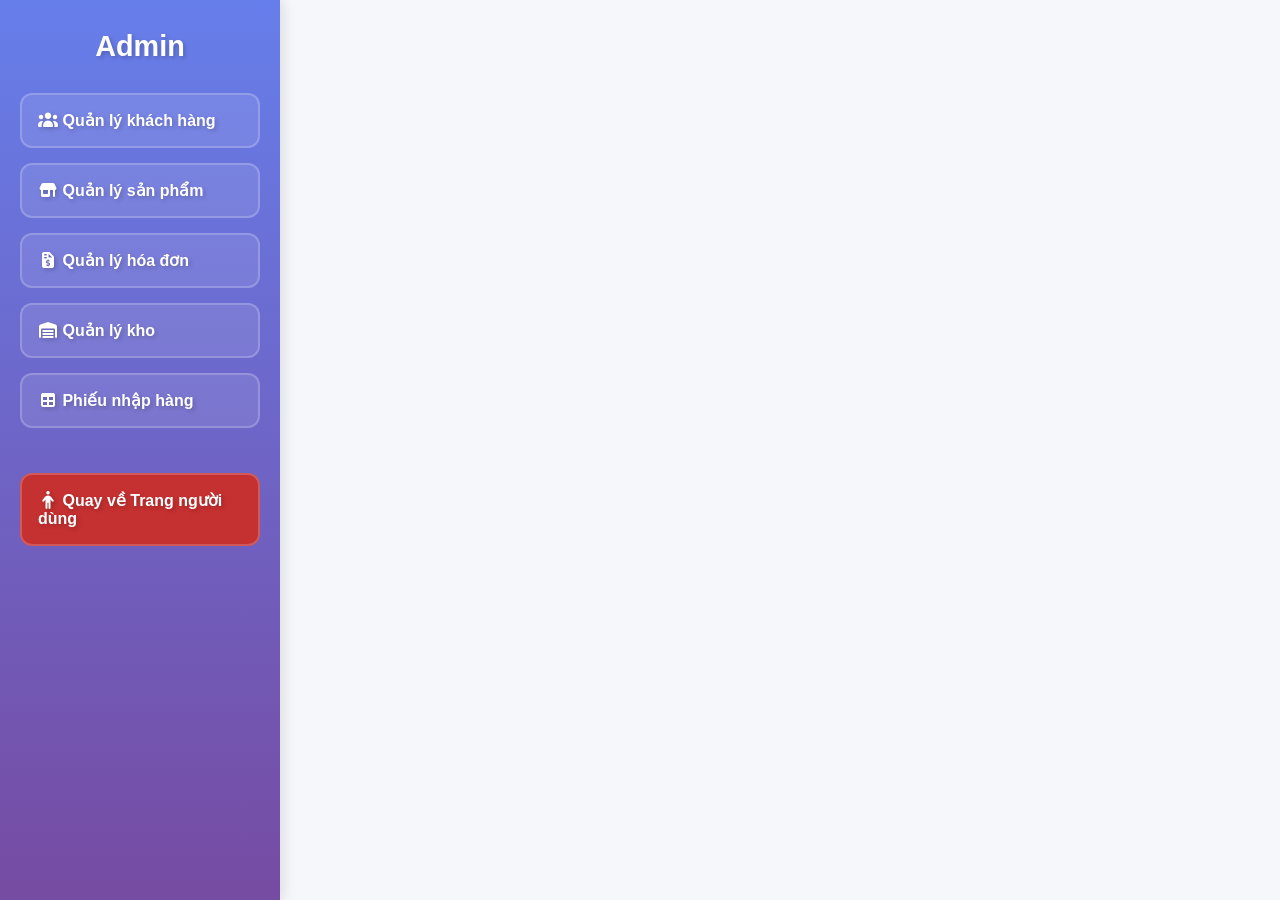
==== commit acb8e754: "Add files via upload" ====
--- a/ProjectMarketWeb/index.html
+++ b/ProjectMarketWeb/index.html
@@ -11,7 +11,7 @@
   </head>
   <body>
     <!-- ================= ADMIN (ẨN THEO MẶC ĐỊNH) ================= -->
-    <admin style="display: none">
+    <admin style="display: block">
       <div class="container">
         <div class="sidebar">
           <h1>Admin</h1>
@@ -92,7 +92,7 @@
     </admin>
 
     <!-- ================= USER (HIỂN THỊ MẶC ĐỊNH) ================= -->
-    <user style="display: block">
+    <user style="display: none">
       <!-- HEADER -->
       <header class="main-header">
         <div class="header-left">
